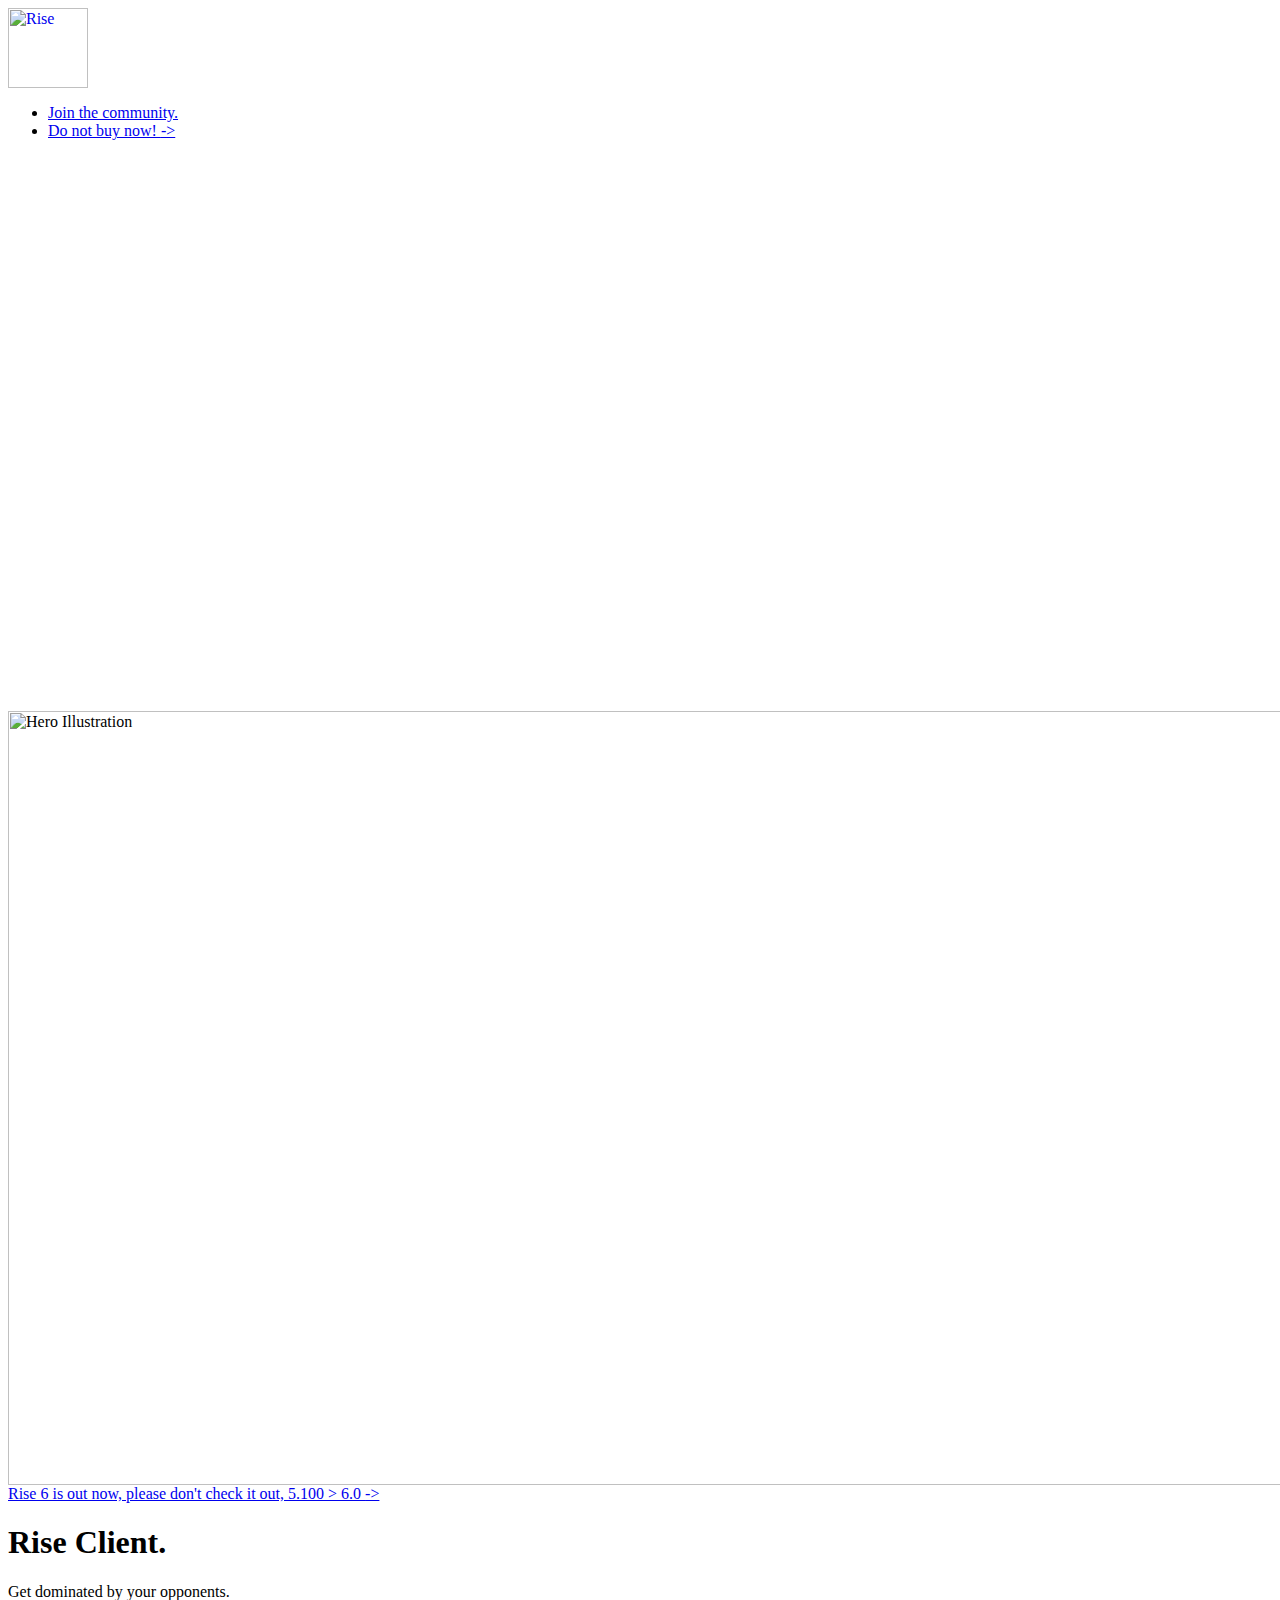
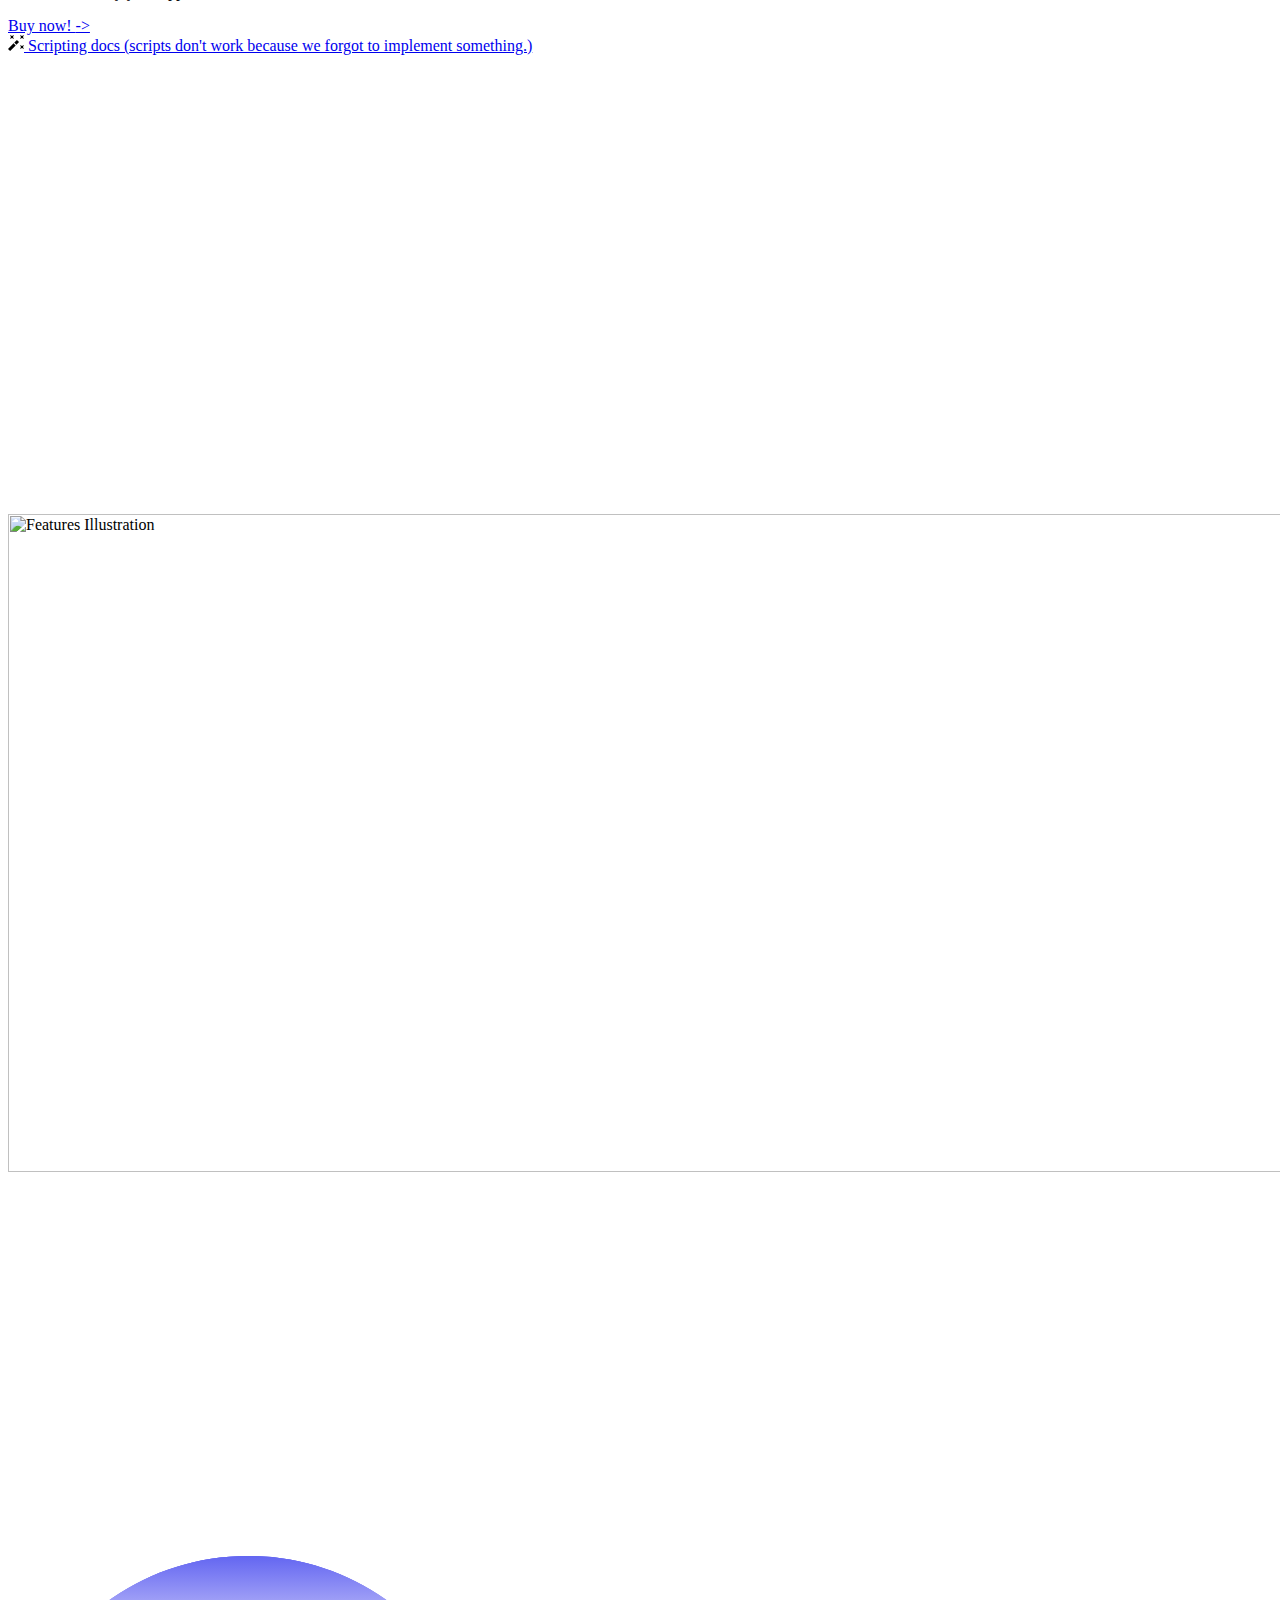
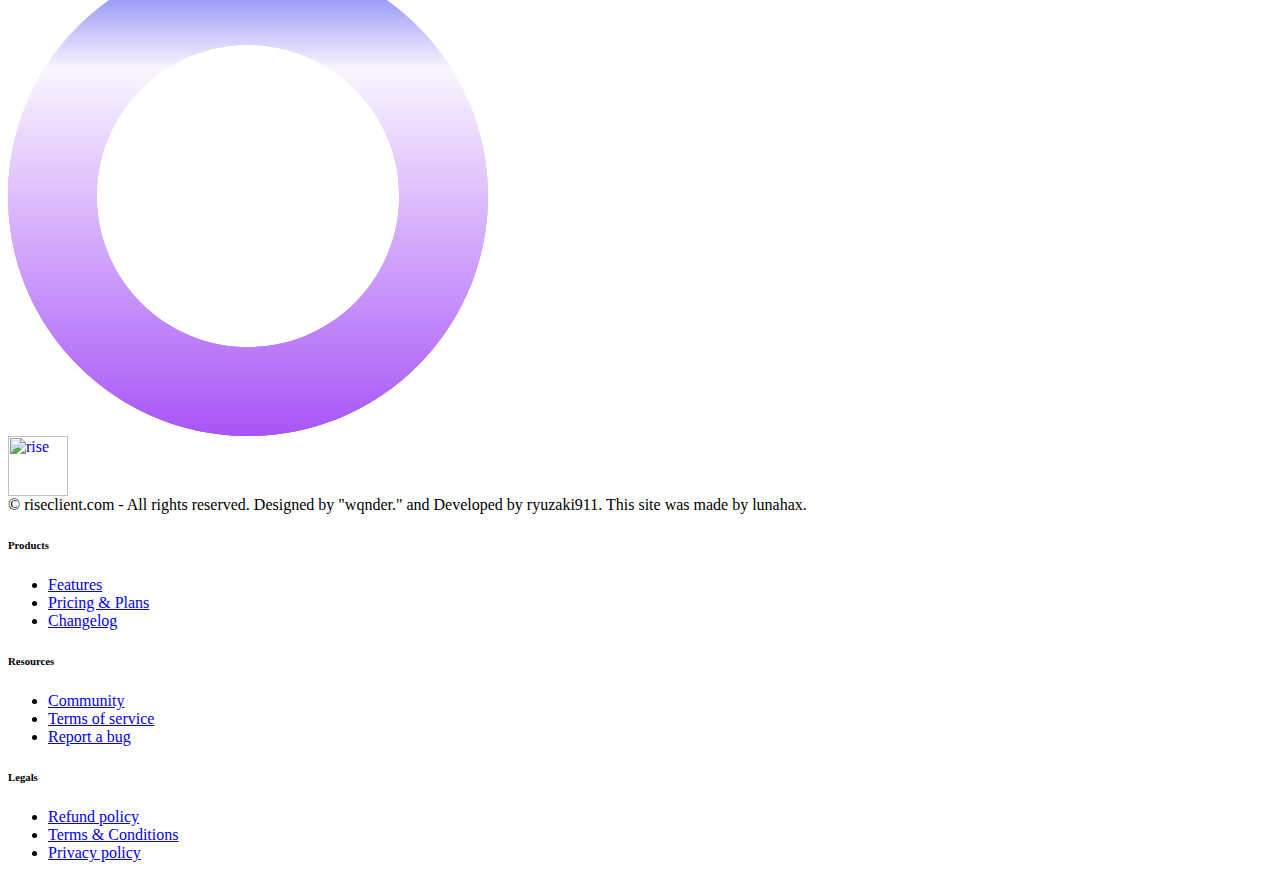
==== index.htm @ 5ff3e41a "Update index.htm" ====
<html lang="en"><head>
    <title>Rise client</title>
	<meta charset="utf-8"><meta http-equiv="X-UA-Compatible" content="IE=edge"><meta name="viewport" content="width=device-width, initial-scale=1.0"><meta name="keywords" content="minecraft hacked client, minecraft hacked client free, minecraft hacked client download, best minecraft hacked client, minecraft hacked clients"><meta name="description" content="Very beatable Minecraft hacked client! Free version coming soon. Get dominated on 1.12.2, 1.8.9 or 1.19.4 with matched features being surpassed by free clients.">
	<title>Rise client</title>
	<link rel="canonical" href="https://riseclient.com/">
    <link href="aos.css" rel="stylesheet">
    <link rel="stylesheet" href="swiper-bundle.min.css">
    <link href="style.css" rel="stylesheet">
</head>
<body class="cp73f curfr cbwtk cqpzc cthh7" data-aos-easing="ease-out-cubic" data-aos-duration="1000" data-aos-delay="0">
    <div class="cs2x1 cq32i c8rkc co970">
        <header class="cl2cn c5r67 cytoa">
            <div class="cknuf chyag ck7tl cj5a0">
                <div class="cs2x1 cr9dw cxwsr clfke c05f2">
                    <div class="cgtgw cw4n2">
                        <a class="c5puz" href="#0" aria-label="rise">
                            <img src="https://media.discordapp.net/attachments/1128559030407794740/1130218558798954627/rise.png?width=646&amp;height=701" alt="Rise" width="80" height="80">
                        </a>
                    </div>
                    <nav class="cs2x1 cfck1">
                        <ul class="cs2x1 cfck1 cj38p cxwsr coq9a">
                            <li>
                                <a class="cqnsz ciph8 cuxtl cco4s cykc9 c2rol c5dkl" href="https://t.ly/j_Fmv/">Join the community.</a>
                            </li>
                            <li class="ce6vk">
                                <a class="clnk2 ca60c cytoa cuxtl cco4s cykc9 c2rol cuogv cm39l cc4v0 cqez1 ch9g6 cypz5 c5dkl cxxlx" href="https://t.ly/j_Fmv/">
                                    <span class="ca60c cwkz6 cxwsr">
                                        Do not buy now! <span class="ctkza ctfx3 ct2xv cot2b cykc9 c2rol c8087">-&gt;</span>
                                    </span>
                                </a>
                            </li>
                        </ul>
                    </nav>
                </div>
            </div>
        </header>
        <main class="cfck1">
            <section>
                <div class="ca60c cknuf chyag ck7tl cj5a0">
                    <div class="cl2cn c9pxh c0mvq" aria-hidden="true">
                        <canvas data-particle-animation="" style="width: 1152px; height: 555px;" width="1152" height="555"></canvas>
                    </div>
                    <div class="c431g cl2cn c9pxh c0mvq cr2p6 co970 cpa88" aria-hidden="true">
                        <div class="cl2cn cl2el cddhp c0mvq cbixb">
                            <img src="glow-bottom.svg" class="cxjf2" alt="Hero Illustration" width="2146" height="774">
                        </div>
                    </div>
                    <div class="csfv3 ccyse c9me8 cxnp8">
                        <div class="cknuf cz30m c1xp8">
                            <div class="cil4g aos-init aos-animate" data-aos="fade-down">
                                <div class="ca60c cwkz6 cc4v0 cqez1 cpt2o cimec">
                                    <a class="clnk2 ca60c c8cvf cuxtl cngu6 cco4s cykc9 c2rol csomw cm39l cc4v0 cqez1 ch9g6 cuhzf c5dkl cxxlx" href="https://t.ly/j_Fmv/">
                                        <span class="ca60c cwkz6 cxwsr">
                                            Rise 6 is out now, please don't check it out, 5.100 > 6.0 <span class="ctkza ctfx3 ct2xv cot2b cykc9 c2rol c8087">-&gt;</span>
                                        </span>
                                    </a>
                                </div>
                            </div>
                            <h1 class="cgnl7 cmmug cr2fi chaw1 ch3zp cicf4 ckopp cjeaj aos-init aos-animate" data-aos="fade-down">Rise Client.</h1>
                            <p class="cvj3n cd2du cuxtl aos-init aos-animate" data-aos="fade-down" data-aos-delay="200">Get dominated by your opponents.</p>
                            <div class="cknuf chnsh csz2t c0bgf c2mz6 c7xko cpdb4 c5cwt aos-init aos-animate" data-aos="fade-down" data-aos-delay="400">
                                <div>
                                    <a class="cmae3 cytoa cmmug c53mx ccarb cvpag culnm cco4s cykc9 c2rol cnen9 cxxlx" href="https://t.ly/j_Fmv/">
                                        Buy now! <span class="ctkza ctfx3 ct2xv cot2b cykc9 c2rol c8087">-&gt;</span>
                                    </a>
                                </div>
                                <div>
                                    <a class="cmae3 cytoa cp73f clbrg czs2g cco4s cykc9 c2rol cfn05 c5dkl" href="https://riseclients-organization.gitbook.io/rise-6-scripting-api/">
                                        <svg class="ckcxm cw4n2 c03dg" xmlns="http://www.w3.org/2000/svg" width="16" height="16">
                                            <path d="m1.999 0 1 2-1 2 2-1 2 1-1-2 1-2-2 1zM11.999 0l1 2-1 2 2-1 2 1-1-2 1-2-2 1zM11.999 10l1 2-1 2 2-1 2 1-1-2 1-2-2 1zM6.292 7.586l2.646-2.647L11.06 7.06 8.413 9.707zM0 13.878l5.586-5.586 2.122 2.121L2.12 16z"></path>
                                        </svg>
                                        <span>Scripting docs (scripts don't work because we forgot to implement something.)</span>
                                    </a>
                                </div>
                            </div>
                        </div>
                    </div>
                </div>
            </section>
                    <div class="ctvyg cy0uw">
                        <div class="co970">
                            <div class="clients-carousel swiper-container ca60c cm39l cc4v0 cqez1 c0h98 crvsw cfnmv cb98v ctgyu cysd2 cgxgf c45xe cv2ch c1o86 chum8 c9ygy swiper-initialized swiper-horizontal swiper-pointer-events">
                                <div class="swiper-wrapper cyvt8 cxwsr cmehy" style="transition-duration: 5000ms; transform: translate3d(-704.5px, 0px, 0px);" id="swiper-wrapper-0bab29a1218feddb" aria-live="off"><div class="swiper-slide czmgy swiper-slide-duplicate" data-swiper-slide-index="0" style="margin-right: 64px;" role="group" aria-label="1 / 5">
                                        <img src="https://cdn.discordapp.com/attachments/1096095985148641503/1130479331563556874/hypixellogonew-removebg-preview.svg" alt="Client 01" width="110" height="21">
                                    </div><div class="swiper-slide czmgy swiper-slide-duplicate swiper-slide-duplicate-prev" data-swiper-slide-index="1" style="margin-right: 64px;" role="group" aria-label="2 / 5">
                                        <img class="cn53t" src="https://cdn.discordapp.com/attachments/1096095985148641503/1130478731165696090/cubecraftlogo-removebg-preview.svg" alt="Client 03" width="107" height="33">
                                    </div><div class="swiper-slide czmgy swiper-slide-duplicate swiper-slide-duplicate-active" data-swiper-slide-index="2" style="margin-right: 64px;" role="group" aria-label="3 / 5">
                                        <img class="cn53t" src="https://cdn.discordapp.com/attachments/1096095985148641503/1130478731555778590/mmclogo.svg" alt="Client 03" width="107" height="33">
                                    </div><div class="swiper-slide czmgy swiper-slide-duplicate swiper-slide-duplicate-next" data-swiper-slide-index="3" style="margin-right: 64px;" role="group" aria-label="4 / 5">
                                        <img class="cn53t" src="https://cdn.discordapp.com/attachments/1096095985148641503/1130480195615338496/blocksmclogo-removebg-preview.svg" alt="Client 03" width="107" height="33">
                                    </div><div class="swiper-slide czmgy swiper-slide-duplicate" data-swiper-slide-index="4" style="margin-right: 64px;" role="group" aria-label="5 / 5">
                                        <img class="cn53t" src="https://cdn.discordapp.com/attachments/1096095985148641503/1130480420648136704/invaldedlands-removebg-preview.svg" alt="Client 03" width="107" height="33">
                                    </div>
                                    <div class="swiper-slide czmgy" data-swiper-slide-index="0" style="margin-right: 64px;" role="group" aria-label="1 / 5">
                                        <img src="https://cdn.discordapp.com/attachments/1096095985148641503/1130479331563556874/hypixellogonew-removebg-preview.svg" alt="Client 01" width="110" height="21">
                                    </div>
                                    <div class="swiper-slide czmgy swiper-slide-prev" data-swiper-slide-index="1" style="margin-right: 64px;" role="group" aria-label="2 / 5">
                                        <img class="cn53t" src="https://cdn.discordapp.com/attachments/1096095985148641503/1130478731165696090/cubecraftlogo-removebg-preview.svg" alt="Client 03" width="107" height="33">
                                    </div>
                                    <div class="swiper-slide czmgy swiper-slide-active" data-swiper-slide-index="2" style="margin-right: 64px;" role="group" aria-label="3 / 5">
                                        <img class="cn53t" src="https://cdn.discordapp.com/attachments/1096095985148641503/1130478731555778590/mmclogo.svg" alt="Client 03" width="107" height="33">
                                    </div>
                                    <div class="swiper-slide czmgy swiper-slide-next" data-swiper-slide-index="3" style="margin-right: 64px;" role="group" aria-label="4 / 5">
                                        <img class="cn53t" src="https://cdn.discordapp.com/attachments/1096095985148641503/1130480195615338496/blocksmclogo-removebg-preview.svg" alt="Client 03" width="107" height="33">
                                    </div>
                                    <div class="swiper-slide czmgy" data-swiper-slide-index="4" style="margin-right: 64px;" role="group" aria-label="5 / 5">
                                        <img class="cn53t" src="https://cdn.discordapp.com/attachments/1096095985148641503/1130480420648136704/invaldedlands-removebg-preview.svg" alt="Client 03" width="107" height="33">
                                    </div>
                            <div class="swiper-slide czmgy swiper-slide-duplicate" data-swiper-slide-index="0" style="margin-right: 64px;" role="group" aria-label="1 / 5">
                                        <img src="https://cdn.discordapp.com/attachments/1096095985148641503/1130479331563556874/hypixellogonew-removebg-preview.svg" alt="Client 01" width="110" height="21">
                                    </div><div class="swiper-slide czmgy swiper-slide-duplicate swiper-slide-duplicate-prev" data-swiper-slide-index="1" style="margin-right: 64px;" role="group" aria-label="2 / 5">
                                        <img class="cn53t" src="https://cdn.discordapp.com/attachments/1096095985148641503/1130478731165696090/cubecraftlogo-removebg-preview.svg" alt="Client 03" width="107" height="33">
                                    </div><div class="swiper-slide czmgy swiper-slide-duplicate swiper-slide-duplicate-active" data-swiper-slide-index="2" style="margin-right: 64px;" role="group" aria-label="3 / 5">
                                        <img class="cn53t" src="https://cdn.discordapp.com/attachments/1096095985148641503/1130478731555778590/mmclogo.svg" alt="Client 03" width="107" height="33">
                                    </div><div class="swiper-slide czmgy swiper-slide-duplicate swiper-slide-duplicate-next" data-swiper-slide-index="3" style="margin-right: 64px;" role="group" aria-label="4 / 5">
                                        <img class="cn53t" src="https://cdn.discordapp.com/attachments/1096095985148641503/1130480195615338496/blocksmclogo-removebg-preview.svg" alt="Client 03" width="107" height="33">
                                    </div><div class="swiper-slide czmgy swiper-slide-duplicate" data-swiper-slide-index="4" style="margin-right: 64px;" role="group" aria-label="5 / 5">
                                        <img class="cn53t" src="https://cdn.discordapp.com/attachments/1096095985148641503/1130480420648136704/invaldedlands-removebg-preview.svg" alt="Client 03" width="107" height="33">
                                    </div></div>
                        <span class="swiper-notification" aria-live="assertive" aria-atomic="true"></span></div>
                    </div>
                </div>
            </div></section>
            <section>
                <div class="ca60c cknuf chyag ck7tl cj5a0">
                    <div class="c431g cl2cn c9pxh c0mvq cr2p6 co970 cu7zb" aria-hidden="true">
                        <div class="cl2cn cddhp c2aec c0mvq cbixb">
                            <img src="glow-top.svg" class="cxjf2" alt="Features Illustration" width="1404" height="658">
                        </div>
                    </div>
			                               <div class="c27yn cxh4y aos-init" data-aos="fade-up" data-aos-delay="100">
                                    <div class="ca60c cejs8 c6cak">
                                        <div class="cl2cn c9pxh c0mvq">
                                            <canvas data-particle-animation="" data-particle-quantity="8" data-particle-staticity="30" style="width: 512px; height: 384px;" width="512" height="384"></canvas>
                                        </div>
                                        <div class="cs2x1 cxwsr crt5c">
                                            <div class="ca60c cs2x1 ctrzp cjkfk cxwsr crt5c">
                                                <svg class="c431g cl2cn c9pxh cddhp crsw9 cbixb ch5up ciusd cn1jl c0xh0" width="480" height="480" viewBox="0 0 480 480" xmlns="http://www.w3.org/2000/svg">
                                                    <defs>
                                                        <linearGradient id="pulse-a" x1="50%" x2="50%" y1="100%" y2="0%">
                                                            <stop offset="0%" stop-color="#A855F7"></stop>
                                                            <stop offset="76.382%" stop-color="#FAF5FF"></stop>
                                                            <stop offset="100%" stop-color="#6366F1"></stop>
                                                        </linearGradient>
                                                    </defs>
                                                    <g fill-rule="evenodd">
                                                        <path class="c75d5" fill="url(#pulse-a)" fill-rule="evenodd" d="M240,0 C372.5484,0 480,107.4516 480,240 C480,372.5484 372.5484,480 240,480 C107.4516,480 0,372.5484 0,240 C0,107.4516 107.4516,0 240,0 Z M240,88.8 C156.4944,88.8 88.8,156.4944 88.8,240 C88.8,323.5056 156.4944,391.2 240,391.2 C323.5056,391.2 391.2,323.5056 391.2,240 C391.2,156.4944 323.5056,88.8 240,88.8 Z"></path>
                                                        <path class="c75d5 ci2pq" fill="url(#pulse-a)" fill-rule="evenodd" d="M240,0 C372.5484,0 480,107.4516 480,240 C480,372.5484 372.5484,480 240,480 C107.4516,480 0,372.5484 0,240 C0,107.4516 107.4516,0 240,0 Z M240,88.8 C156.4944,88.8 88.8,156.4944 88.8,240 C88.8,323.5056 156.4944,391.2 240,391.2 C323.5056,391.2 391.2,323.5056 391.2,240 C391.2,156.4944 323.5056,88.8 240,88.8 Z"></path>
                                                        <path class="c75d5 cojy9" fill="url(#pulse-a)" fill-rule="evenodd" d="M240,0 C372.5484,0 480,107.4516 480,240 C480,372.5484 372.5484,480 240,480 C107.4516,480 0,372.5484 0,240 C0,107.4516 107.4516,0 240,0 Z M240,88.8 C156.4944,88.8 88.8,156.4944 88.8,240 C88.8,323.5056 156.4944,391.2 240,391.2 C323.5056,391.2 391.2,323.5056 391.2,240 C391.2,156.4944 323.5056,88.8 240,88.8 Z"></path>
                                                    </g>
                                                </svg>
        </main>
        <footer>
            <div class="cknuf chyag ck7tl cj5a0">
                <div class="cq0og cld7d cpb5v cmmqp cwki0">
                    <div class="c2te9 c64tz c7mlk c7trj">
                        <div class="cs2x1 c0tib c8rkc clfke c5svh cx8wk">
                            <div class="cznm6 crx0u">
                                <div class="cznm6">
                                    <a class="c5puz" href=" /rise/index.html" aria-label="Rise">
                                        <img src="https://media.discordapp.net/attachments/1128559030407794740/1130218558798954627/rise.png" alt="rise" width="60" height="60">
                                    </a>
                                </div>
                                <div class="cqnsz cuxtl">© riseclient.com <span class="c2v91">-</span> All rights reserved. Designed by "wqnder." and Developed by ryuzaki911. This site was made by lunahax.</div>
                            </div>
                           
                        </div>
                    </div>
                    <div class="c7197 cu3kj c96dz">
                        <h6 class="cjvyj cqnsz ciph8 crdoi">Products</h6>
                        <ul class="cb8dn cqnsz">
                            <li>
                                <a class="cfoch cco4s cykc9 c2rol cib6f" href="#0">Features</a>
                            </li>
                            <li>
                                <a class="cfoch cco4s cykc9 c2rol cib6f" href="#0">Pricing &amp; Plans</a>
                            </li>
                            <li>
                                <a class="cfoch cco4s cykc9 c2rol cib6f" href="https://discord.gg/riseclient">Changelog</a>
                            </li>
                        </ul>
                    </div>
                    <div class="c7197 cu3kj c96dz">
                        <h6 class="cjvyj cqnsz ciph8 crdoi">Resources</h6>
                        <ul class="cb8dn cqnsz">
                            <li>
                                <a class="cfoch cco4s cykc9 c2rol cib6f" href="https://discord.gg/riseclient">Community</a>
                            </li>
                            <li>
                                <a class="cfoch cco4s cykc9 c2rol cib6f" href="tos.html">Terms of service</a>
                            </li>
                            <li>
                            <a class="cfoch cco4s cykc9 c2rol cib6f" href="https://discord.gg/riseclient">Report a bug</a>
                            </li>
                        </ul>
                    </div>
                    <div class="c7197 cu3kj c96dz">
                        <h6 class="cjvyj cqnsz ciph8 crdoi">Legals</h6>
                        <ul class="cb8dn cqnsz">
                            <li>
                                <a class="cfoch cco4s cykc9 c2rol cib6f" href="tos.html">Refund policy</a>
                            </li>
                            <li>
                                <a class="cfoch cco4s cykc9 c2rol cib6f" href="tos.html">Terms &amp; Conditions</a>
                            </li>
                            <li>
                                <a class="cfoch cco4s cykc9 c2rol cib6f" href="privacy.html">Privacy policy</a>
                            </li>
                        </ul>
                    </div>
                </div>
            </div>
        </footer>
    </div>
    <script src="alpinejs.min.js" defer=""></script>
    <script src="aos.js"></script>
    <script src="swiper-bundle.min.js"></script>
    <script src="main.js"></script>
</body></html>
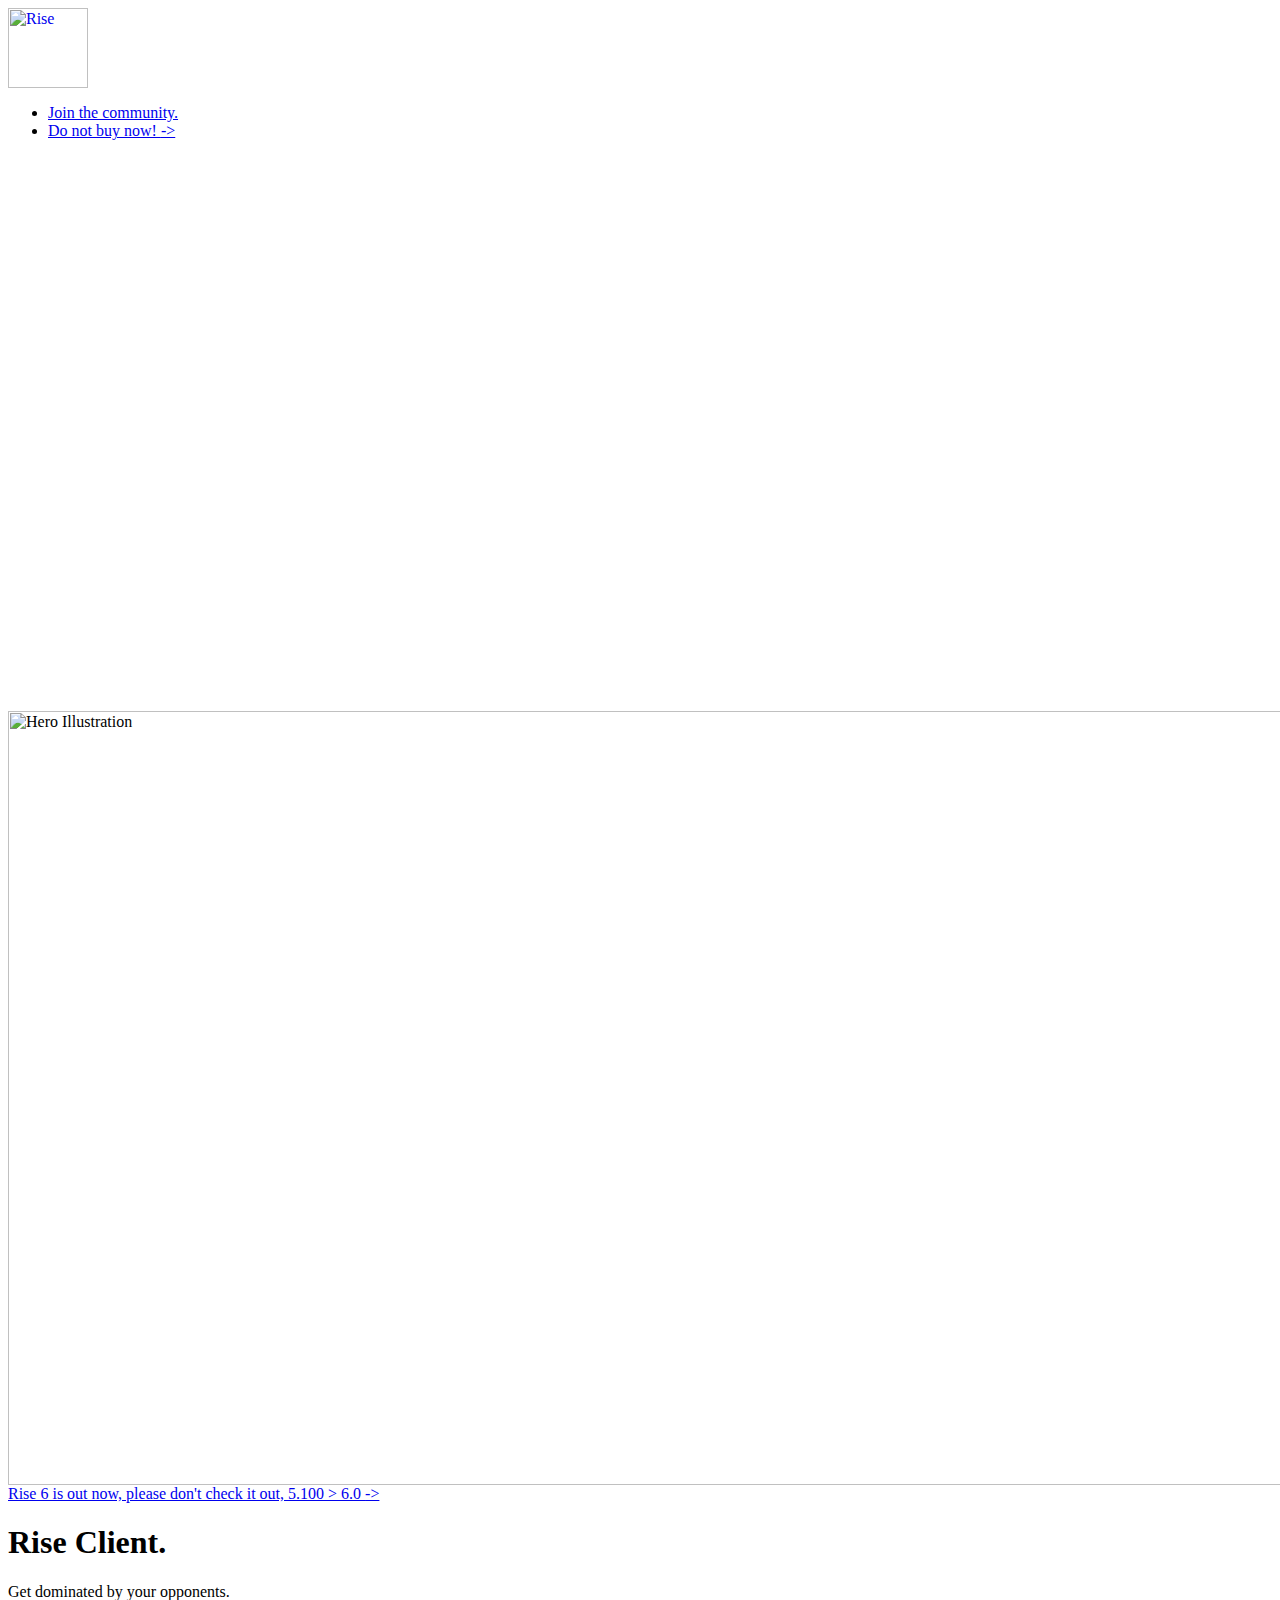
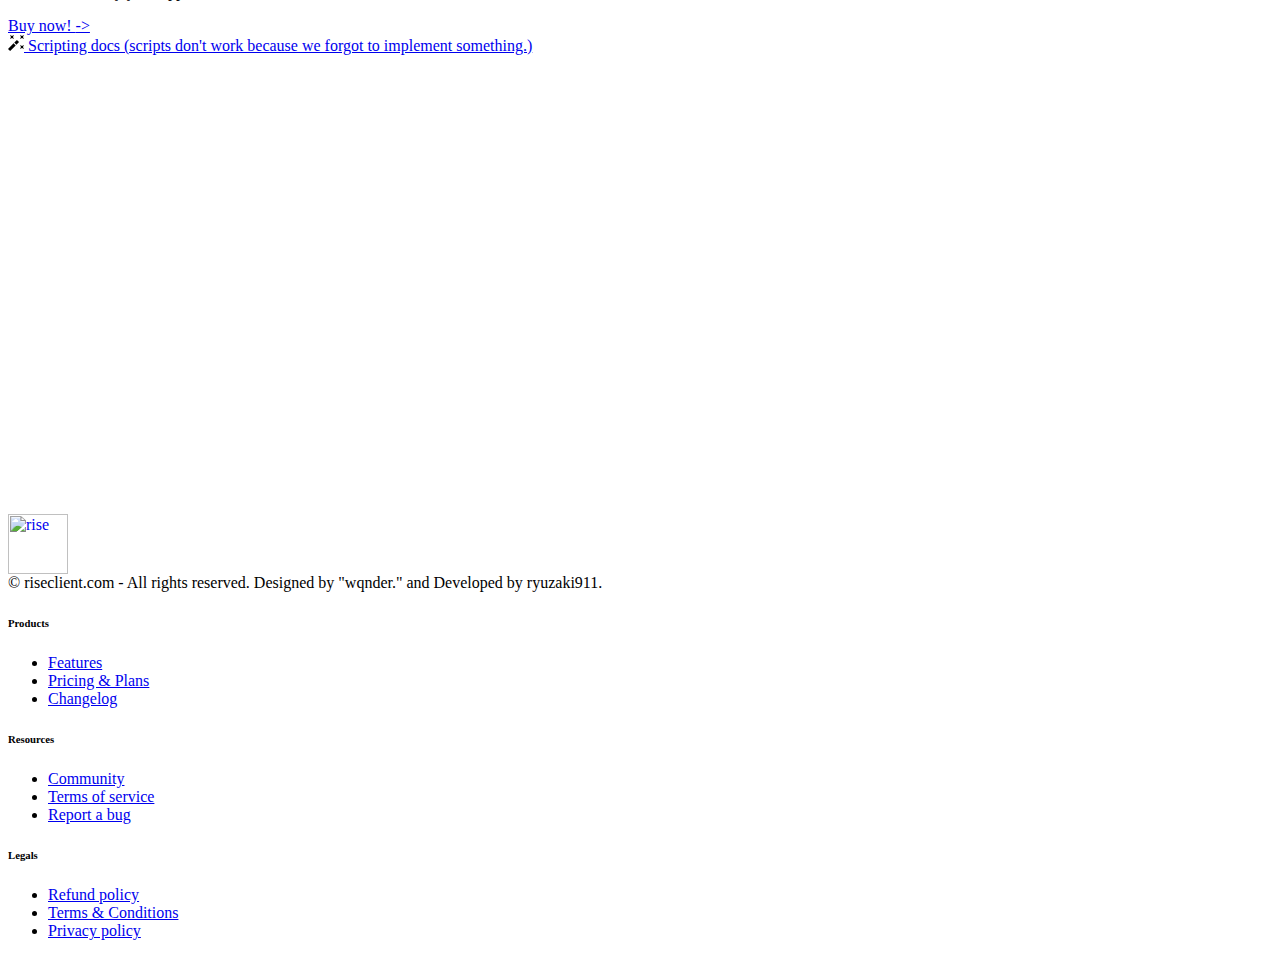
==== commit 3d42b0ae: "Update index.htm" ====
--- a/index.htm
+++ b/index.htm
@@ -121,35 +121,7 @@
                     </div>
                 </div>
             </div></section>
-            <section>
-                <div class="ca60c cknuf chyag ck7tl cj5a0">
-                    <div class="c431g cl2cn c9pxh c0mvq cr2p6 co970 cu7zb" aria-hidden="true">
-                        <div class="cl2cn cddhp c2aec c0mvq cbixb">
-                            <img src="glow-top.svg" class="cxjf2" alt="Features Illustration" width="1404" height="658">
-                        </div>
-                    </div>
-			                               <div class="c27yn cxh4y aos-init" data-aos="fade-up" data-aos-delay="100">
-                                    <div class="ca60c cejs8 c6cak">
-                                        <div class="cl2cn c9pxh c0mvq">
-                                            <canvas data-particle-animation="" data-particle-quantity="8" data-particle-staticity="30" style="width: 512px; height: 384px;" width="512" height="384"></canvas>
-                                        </div>
-                                        <div class="cs2x1 cxwsr crt5c">
-                                            <div class="ca60c cs2x1 ctrzp cjkfk cxwsr crt5c">
-                                                <svg class="c431g cl2cn c9pxh cddhp crsw9 cbixb ch5up ciusd cn1jl c0xh0" width="480" height="480" viewBox="0 0 480 480" xmlns="http://www.w3.org/2000/svg">
-                                                    <defs>
-                                                        <linearGradient id="pulse-a" x1="50%" x2="50%" y1="100%" y2="0%">
-                                                            <stop offset="0%" stop-color="#A855F7"></stop>
-                                                            <stop offset="76.382%" stop-color="#FAF5FF"></stop>
-                                                            <stop offset="100%" stop-color="#6366F1"></stop>
-                                                        </linearGradient>
-                                                    </defs>
-                                                    <g fill-rule="evenodd">
-                                                        <path class="c75d5" fill="url(#pulse-a)" fill-rule="evenodd" d="M240,0 C372.5484,0 480,107.4516 480,240 C480,372.5484 372.5484,480 240,480 C107.4516,480 0,372.5484 0,240 C0,107.4516 107.4516,0 240,0 Z M240,88.8 C156.4944,88.8 88.8,156.4944 88.8,240 C88.8,323.5056 156.4944,391.2 240,391.2 C323.5056,391.2 391.2,323.5056 391.2,240 C391.2,156.4944 323.5056,88.8 240,88.8 Z"></path>
-                                                        <path class="c75d5 ci2pq" fill="url(#pulse-a)" fill-rule="evenodd" d="M240,0 C372.5484,0 480,107.4516 480,240 C480,372.5484 372.5484,480 240,480 C107.4516,480 0,372.5484 0,240 C0,107.4516 107.4516,0 240,0 Z M240,88.8 C156.4944,88.8 88.8,156.4944 88.8,240 C88.8,323.5056 156.4944,391.2 240,391.2 C323.5056,391.2 391.2,323.5056 391.2,240 C391.2,156.4944 323.5056,88.8 240,88.8 Z"></path>
-                                                        <path class="c75d5 cojy9" fill="url(#pulse-a)" fill-rule="evenodd" d="M240,0 C372.5484,0 480,107.4516 480,240 C480,372.5484 372.5484,480 240,480 C107.4516,480 0,372.5484 0,240 C0,107.4516 107.4516,0 240,0 Z M240,88.8 C156.4944,88.8 88.8,156.4944 88.8,240 C88.8,323.5056 156.4944,391.2 240,391.2 C323.5056,391.2 391.2,323.5056 391.2,240 C391.2,156.4944 323.5056,88.8 240,88.8 Z"></path>
-                                                    </g>
-                                                </svg>
-        </main>
+                  </main>
         <footer>
             <div class="cknuf chyag ck7tl cj5a0">
                 <div class="cq0og cld7d cpb5v cmmqp cwki0">
@@ -161,7 +133,7 @@
                                         <img src="https://media.discordapp.net/attachments/1128559030407794740/1130218558798954627/rise.png" alt="rise" width="60" height="60">
                                     </a>
                                 </div>
-                                <div class="cqnsz cuxtl">© riseclient.com <span class="c2v91">-</span> All rights reserved. Designed by "wqnder." and Developed by ryuzaki911. This site was made by lunahax.</div>
+                                <div class="cqnsz cuxtl">© riseclient.com <span class="c2v91">-</span> All rights reserved. Designed by "wqnder." and Developed by ryuzaki911. </div>
                             </div>
                            
                         </div>
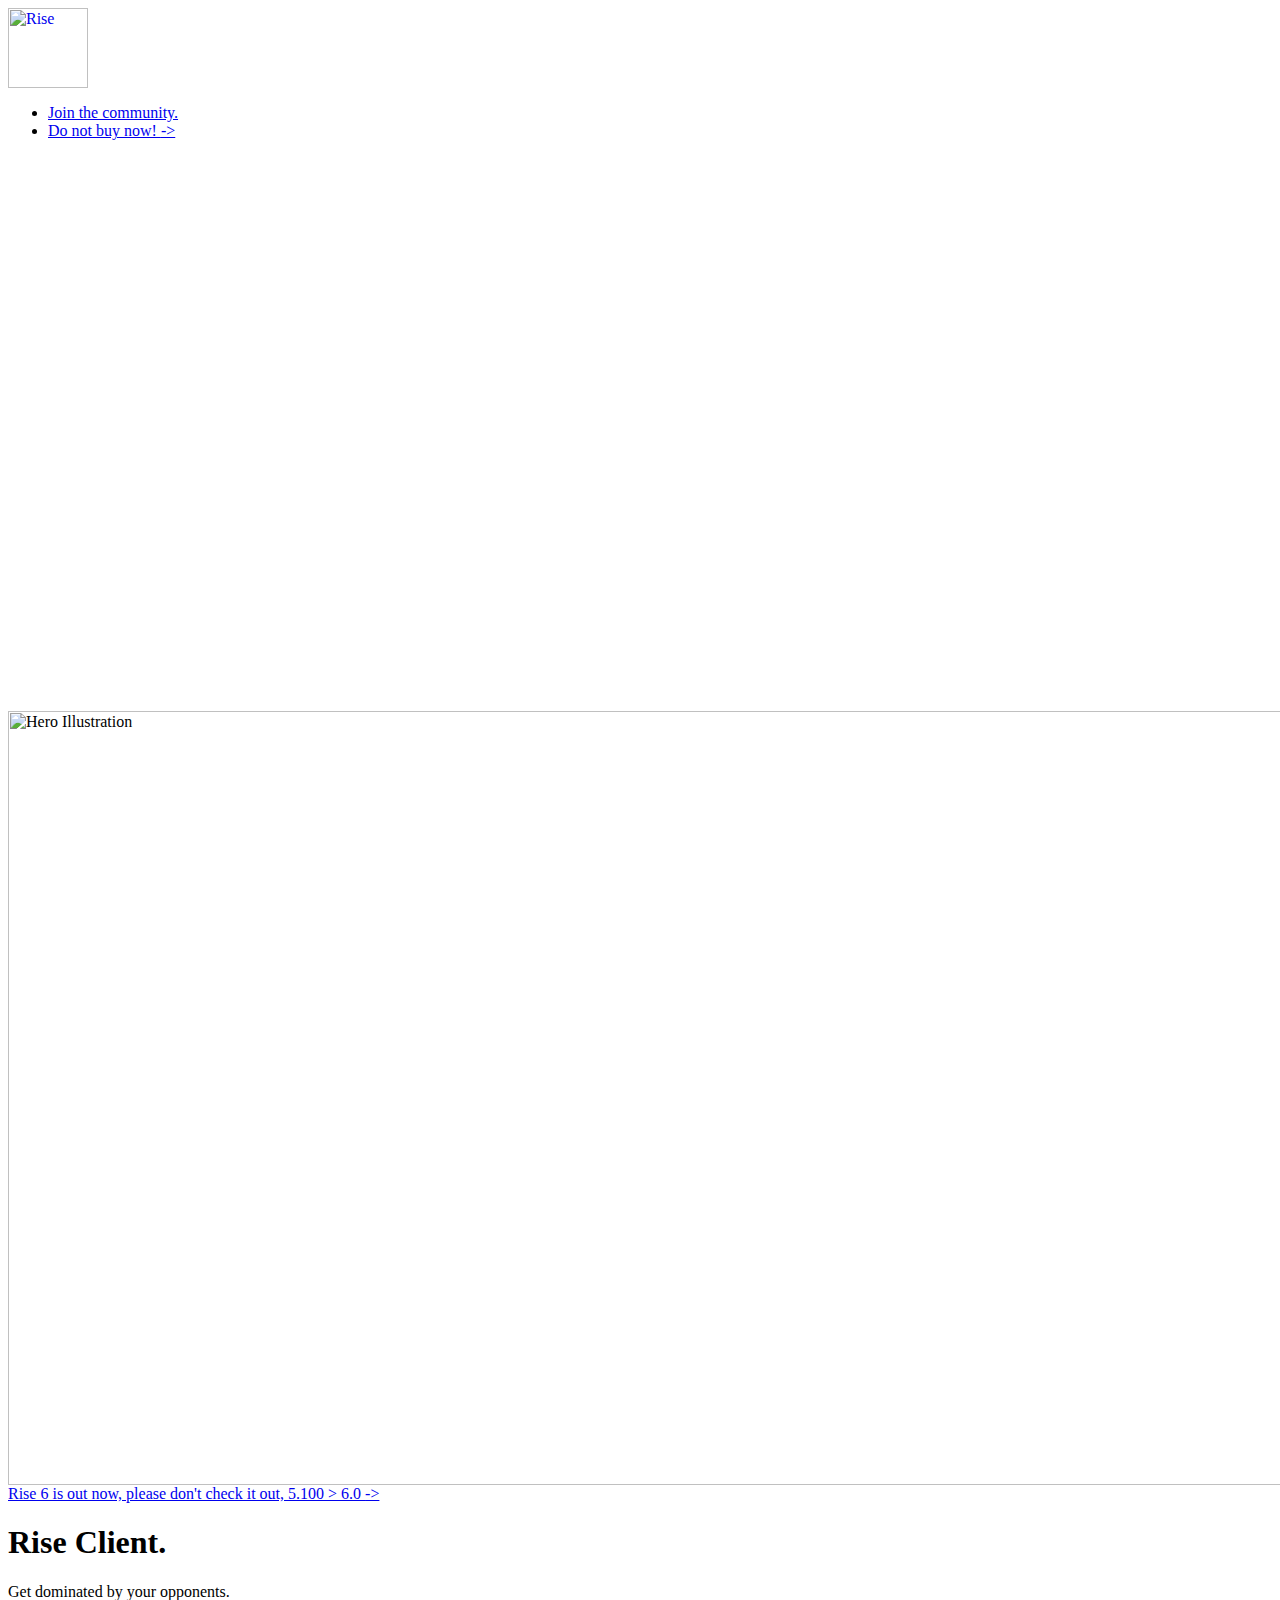
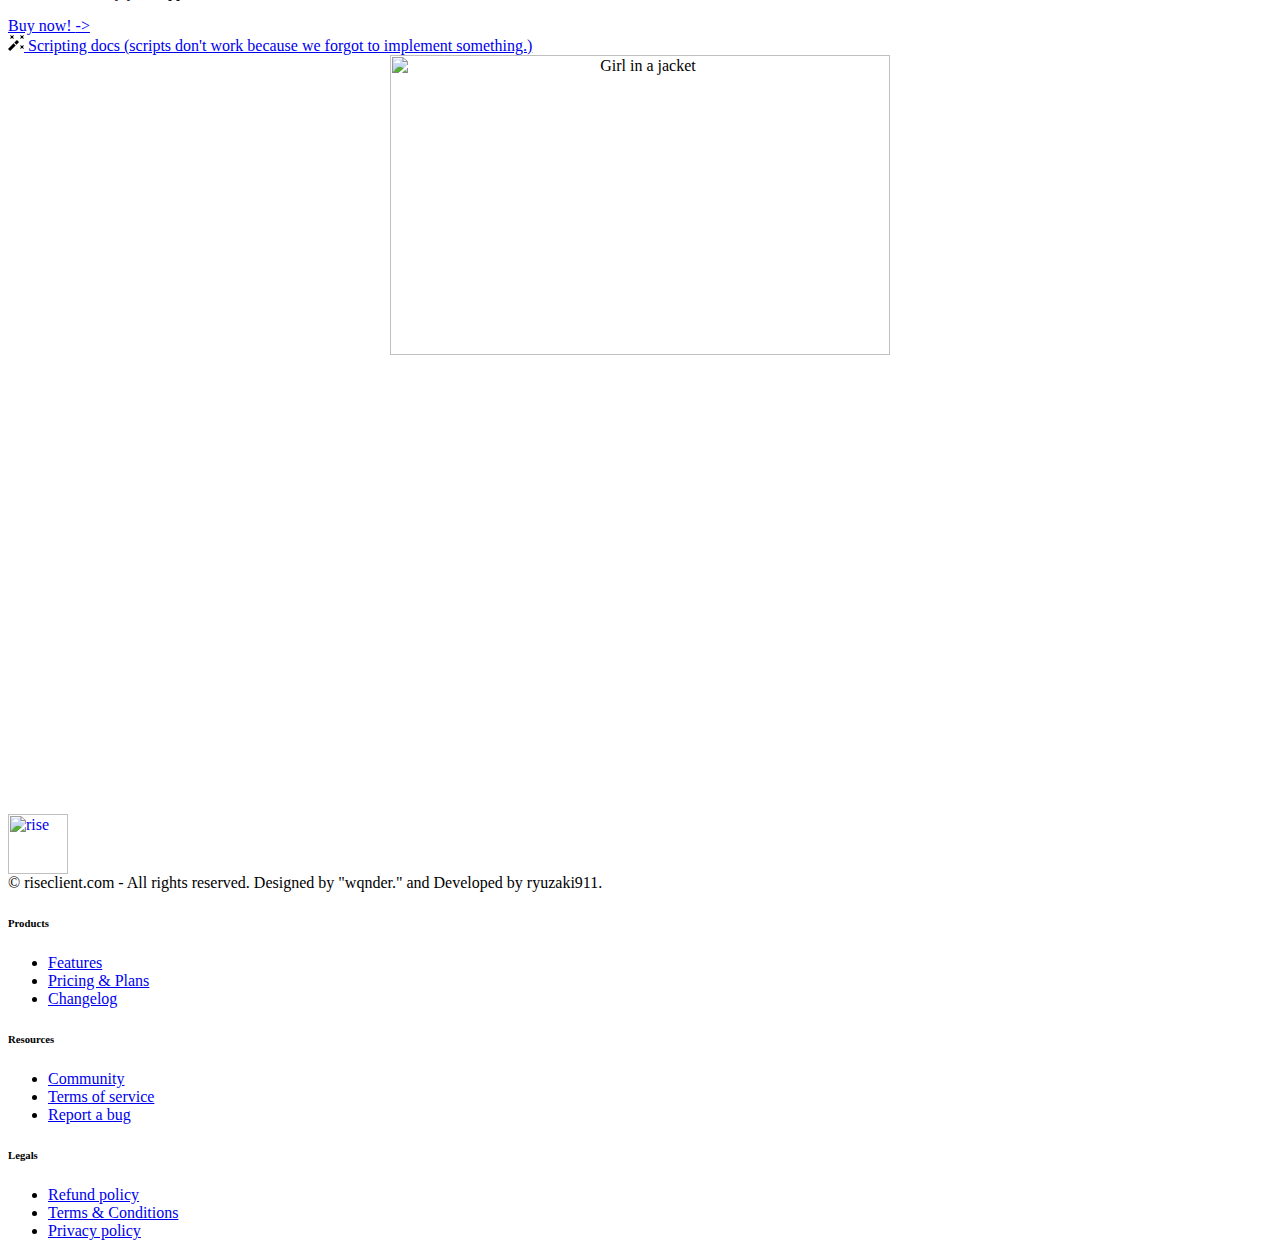
==== commit e85fcf69: "Update index.htm" ====
--- a/index.htm
+++ b/index.htm
@@ -76,6 +76,10 @@
                         </div>
                     </div>
                 </div>
+<center><body>
+<img src="https://cdn.discordapp.com/attachments/1126457767675297792/1131237600850628668/finalss.png" alt="Girl in a jacket" width="500" height="300">
+</body>
+</center>
             </section>
                     <div class="ctvyg cy0uw">
                         <div class="co970">
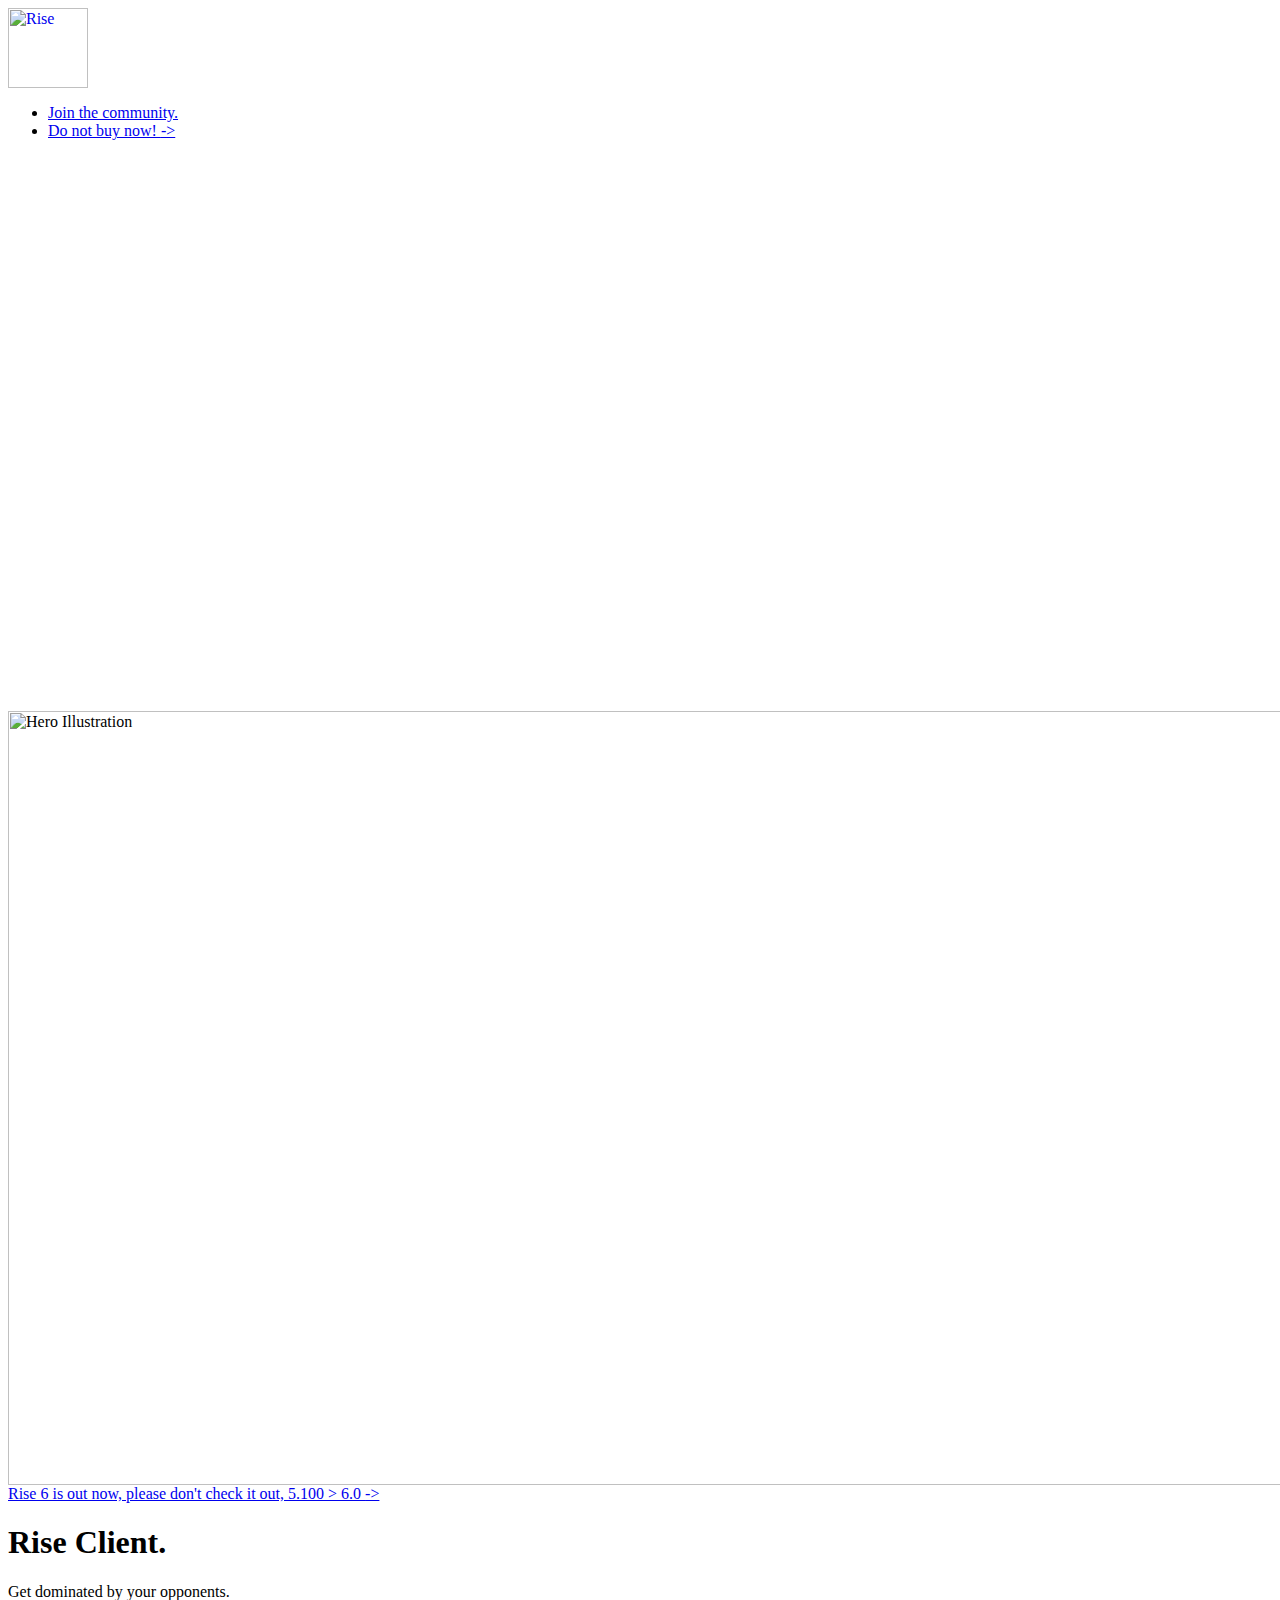
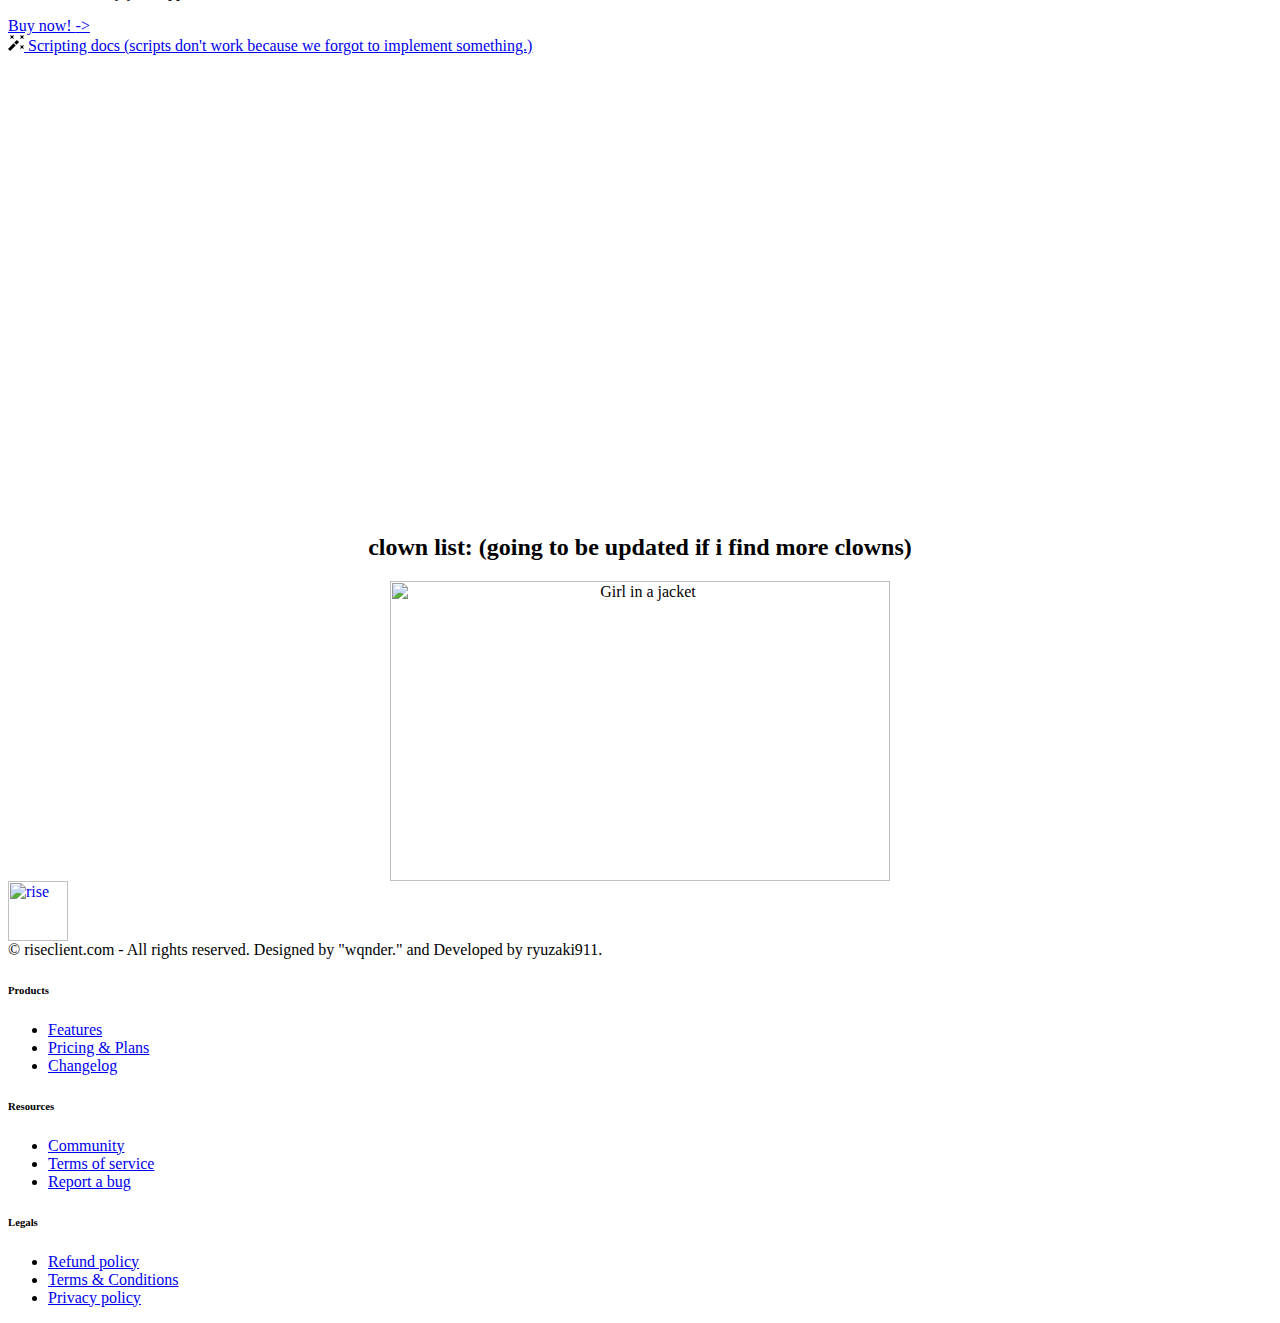
==== commit e71572c2: "Update index.htm" ====
--- a/index.htm
+++ b/index.htm
@@ -76,10 +76,6 @@
                         </div>
                     </div>
                 </div>
-<center><body>
-<img src="https://cdn.discordapp.com/attachments/1126457767675297792/1131237600850628668/finalss.png" alt="Girl in a jacket" width="500" height="300">
-</body>
-</center>
             </section>
                     <div class="ctvyg cy0uw">
                         <div class="co970">
@@ -126,6 +122,12 @@
                 </div>
             </div></section>
                   </main>
+<center>
+<body>
+	<h2>clown list: (going to be updated if i find more clowns)</h2>
+	<img src="https://cdn.discordapp.com/attachments/1126457767675297792/1131237600850628668/finalss.png" alt="Girl in a jacket" width="500" height="300">
+</body>
+</center>
         <footer>
             <div class="cknuf chyag ck7tl cj5a0">
                 <div class="cq0og cld7d cpb5v cmmqp cwki0">
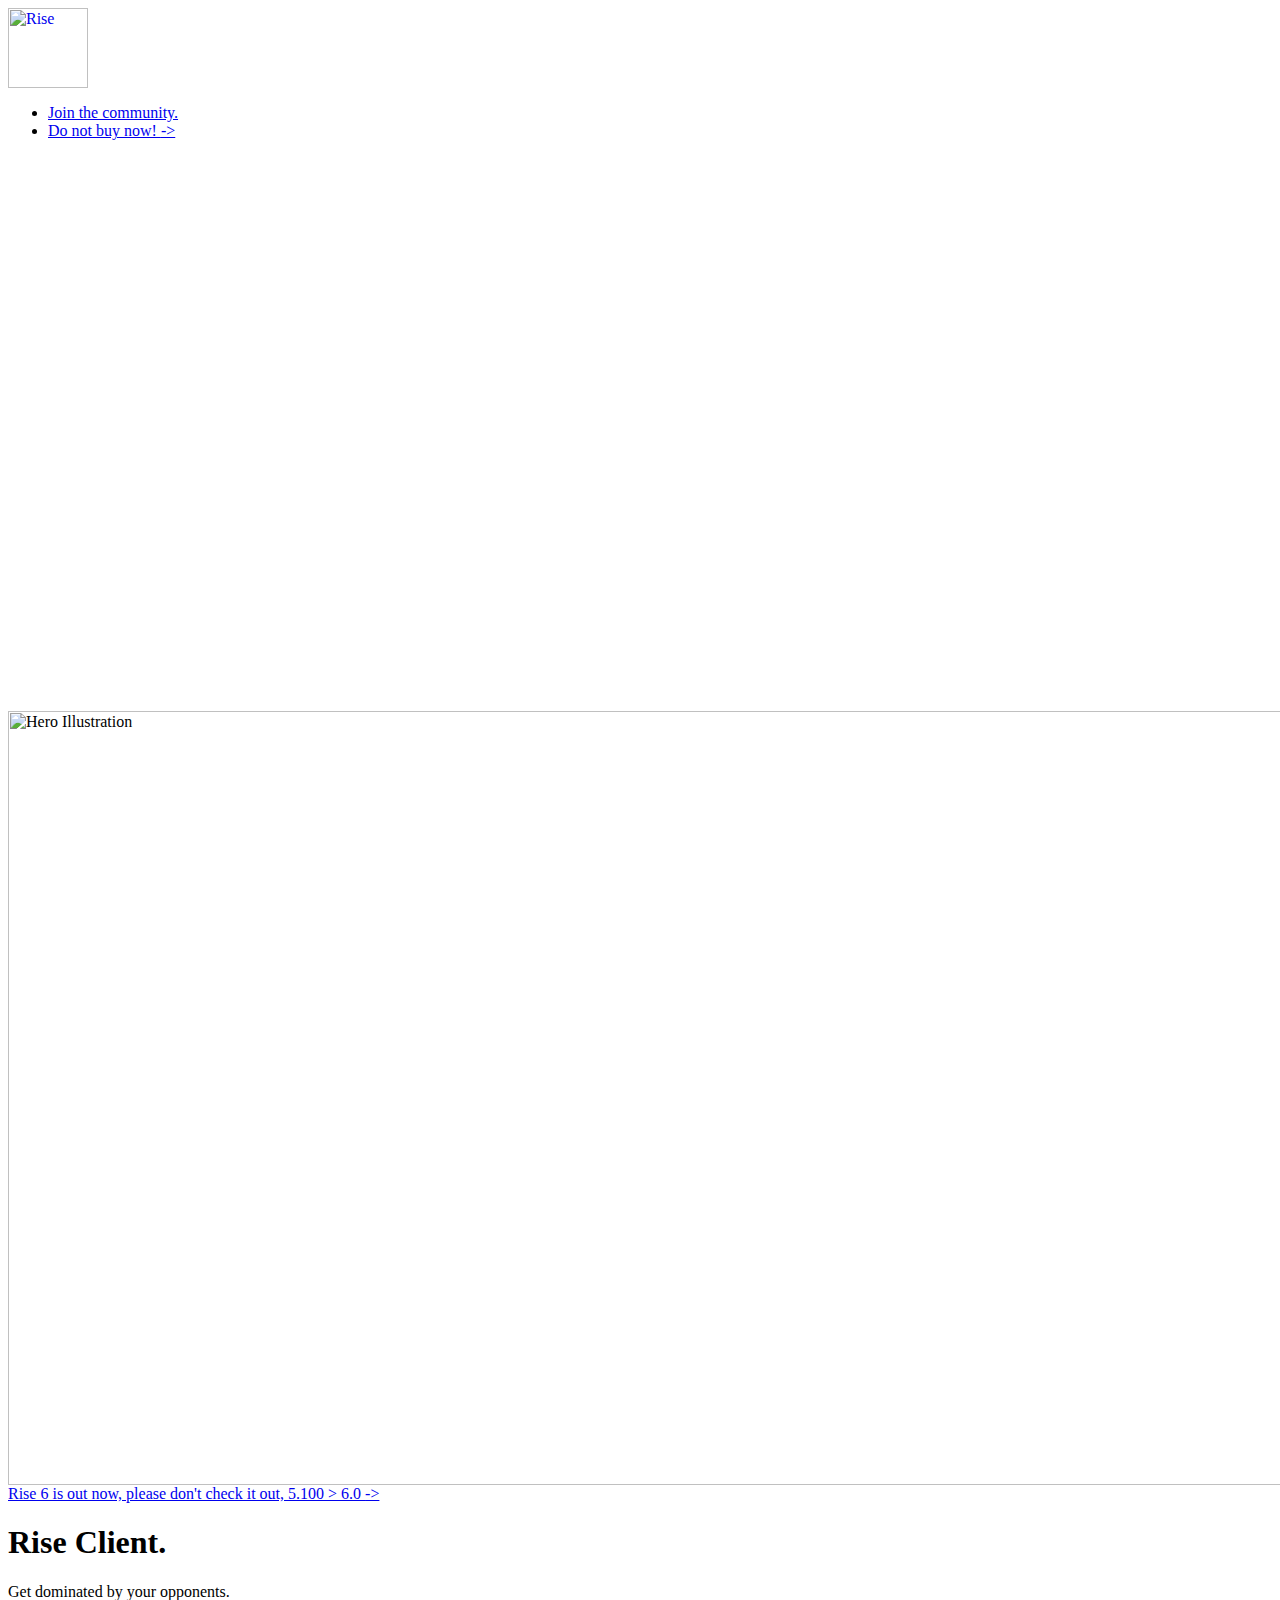
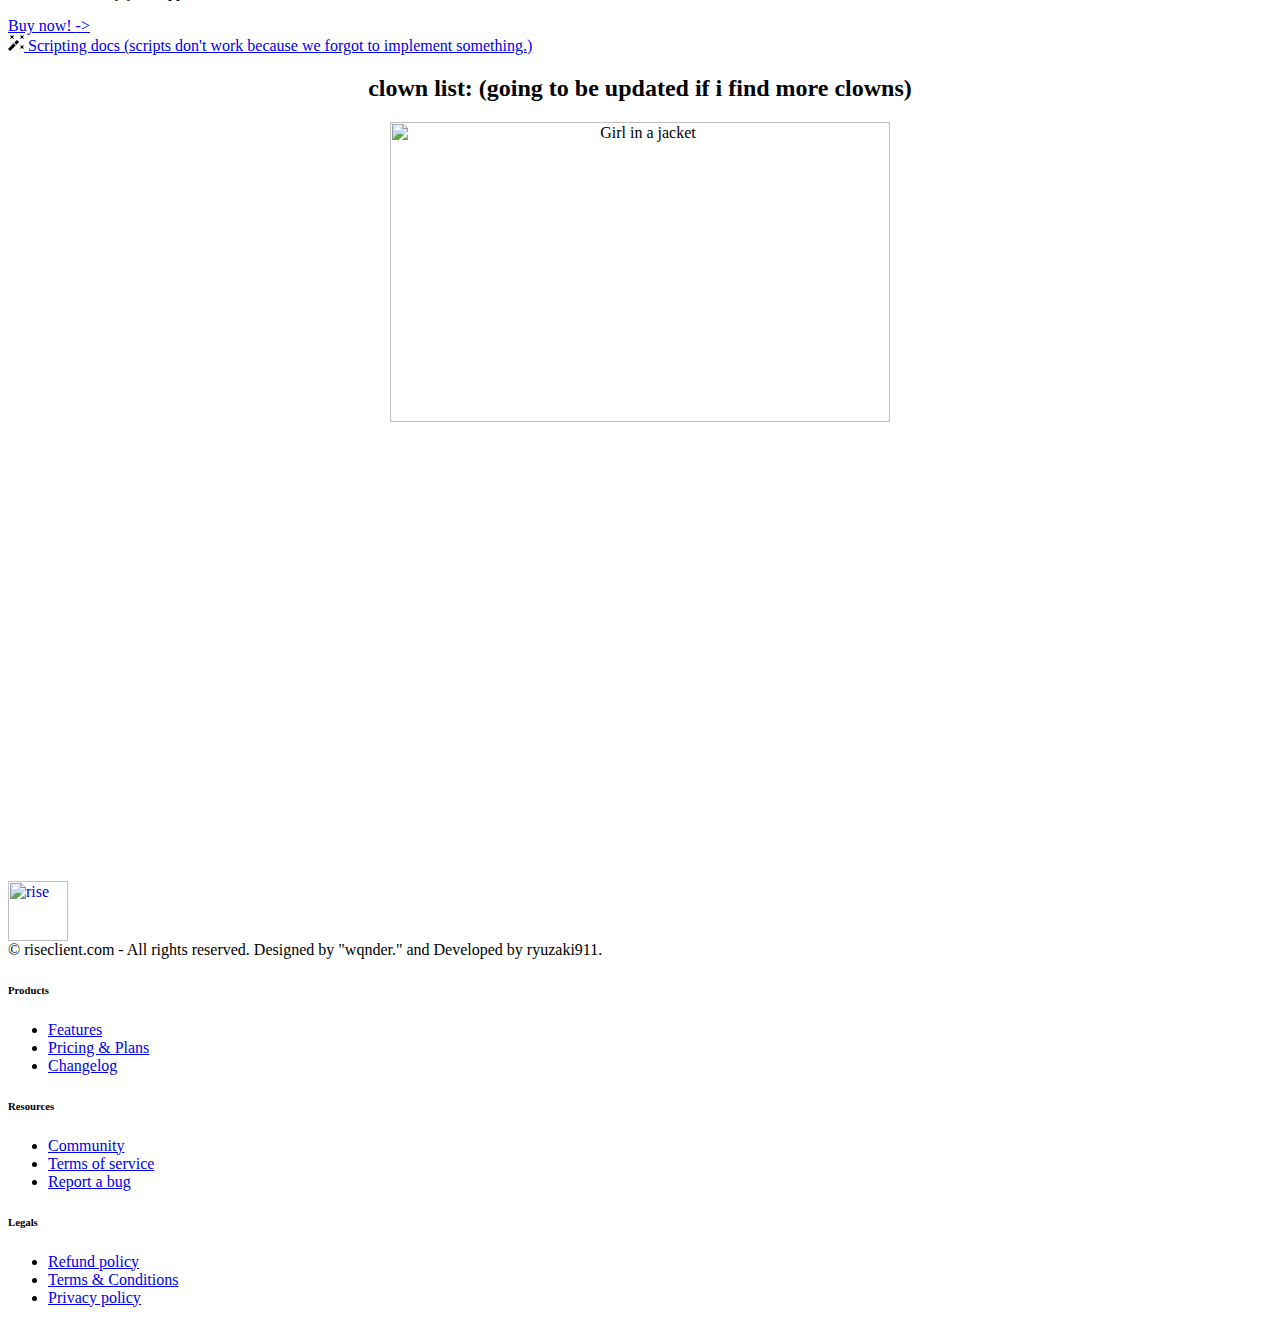
==== commit 10f94937: "Update index.htm" ====
--- a/index.htm
+++ b/index.htm
@@ -77,6 +77,15 @@
                     </div>
                 </div>
             </section>
+<center>
+<body>
+	<h2>   </h2>
+	<h2>   </h2></h2>
+	<h2>clown list: (going to be updated if i find more clowns)</h2>
+	<img src="https://cdn.discordapp.com/attachments/1126457767675297792/1131237600850628668/finalss.png" alt="Girl in a jacket" width="500" height="300">
+</body>
+</center>
+		</section>
                     <div class="ctvyg cy0uw">
                         <div class="co970">
                             <div class="clients-carousel swiper-container ca60c cm39l cc4v0 cqez1 c0h98 crvsw cfnmv cb98v ctgyu cysd2 cgxgf c45xe cv2ch c1o86 chum8 c9ygy swiper-initialized swiper-horizontal swiper-pointer-events">
@@ -122,12 +131,6 @@
                 </div>
             </div></section>
                   </main>
-<center>
-<body>
-	<h2>clown list: (going to be updated if i find more clowns)</h2>
-	<img src="https://cdn.discordapp.com/attachments/1126457767675297792/1131237600850628668/finalss.png" alt="Girl in a jacket" width="500" height="300">
-</body>
-</center>
         <footer>
             <div class="cknuf chyag ck7tl cj5a0">
                 <div class="cq0og cld7d cpb5v cmmqp cwki0">
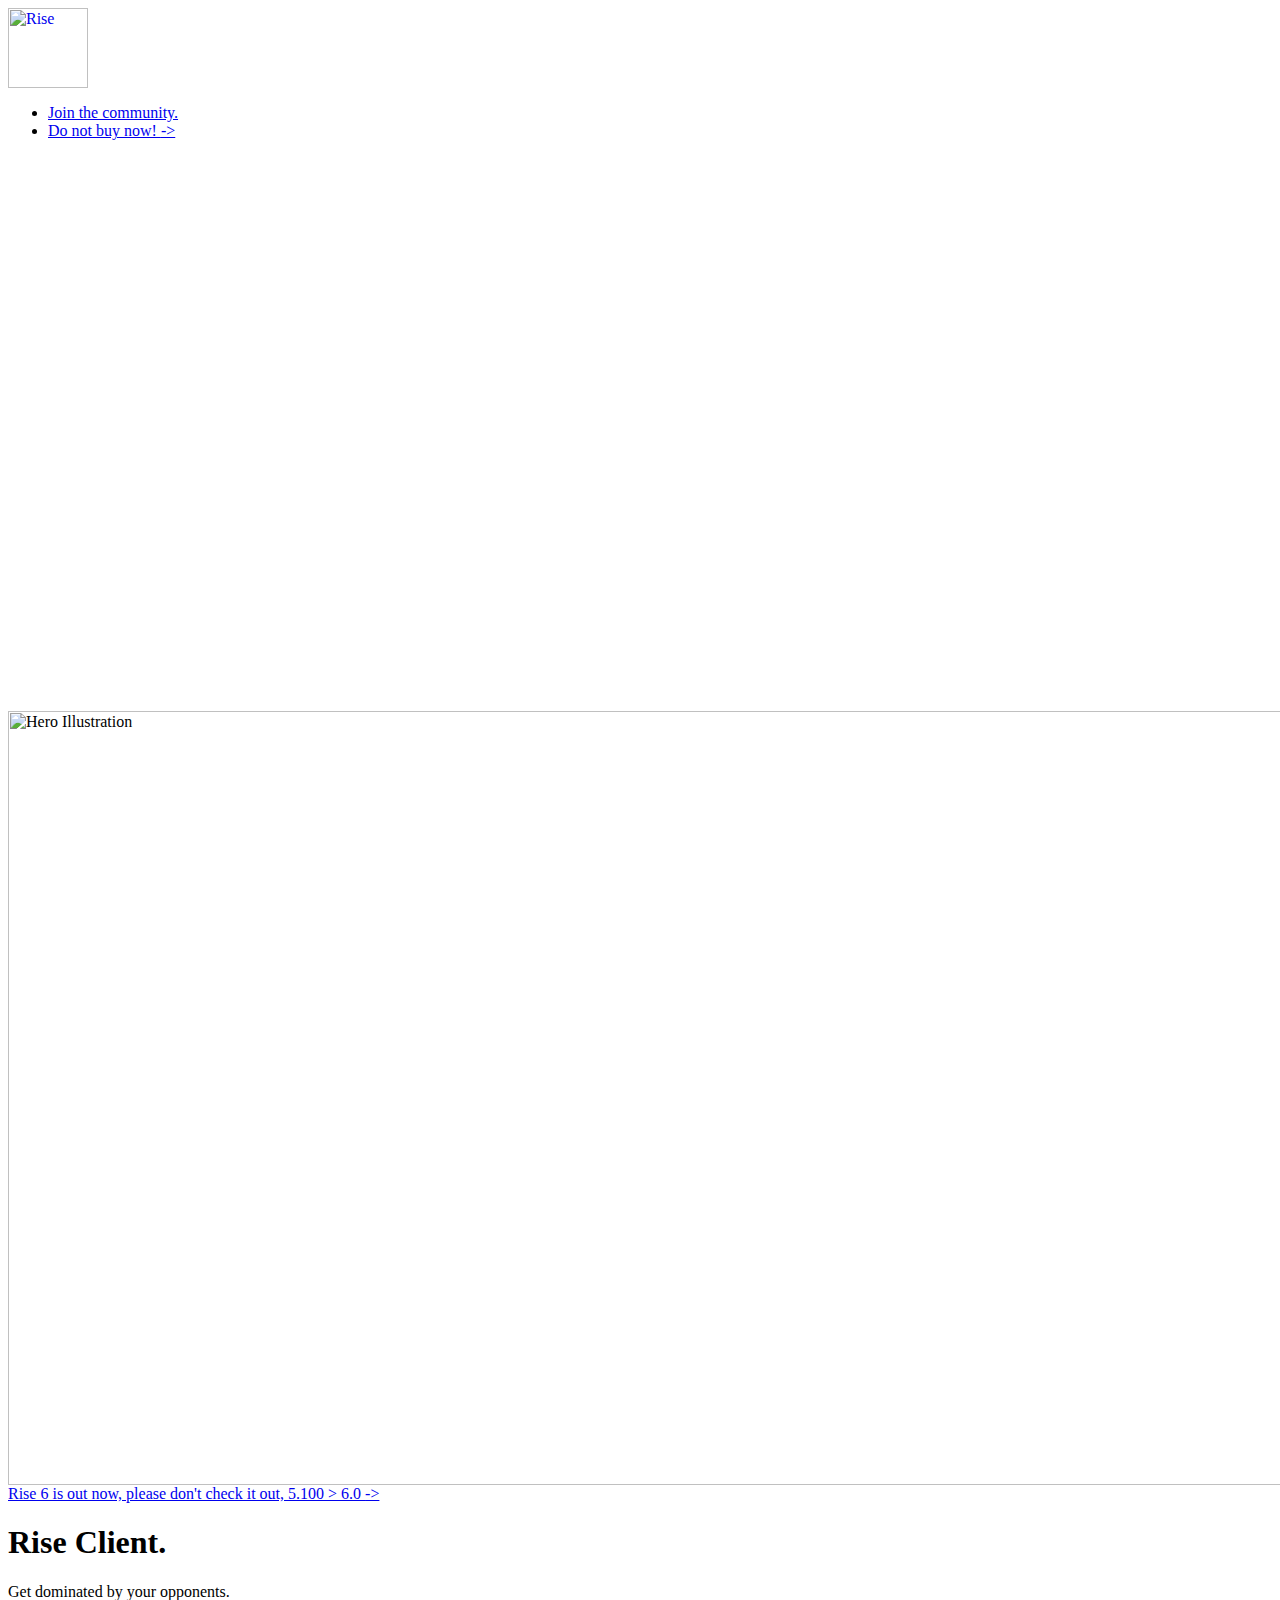
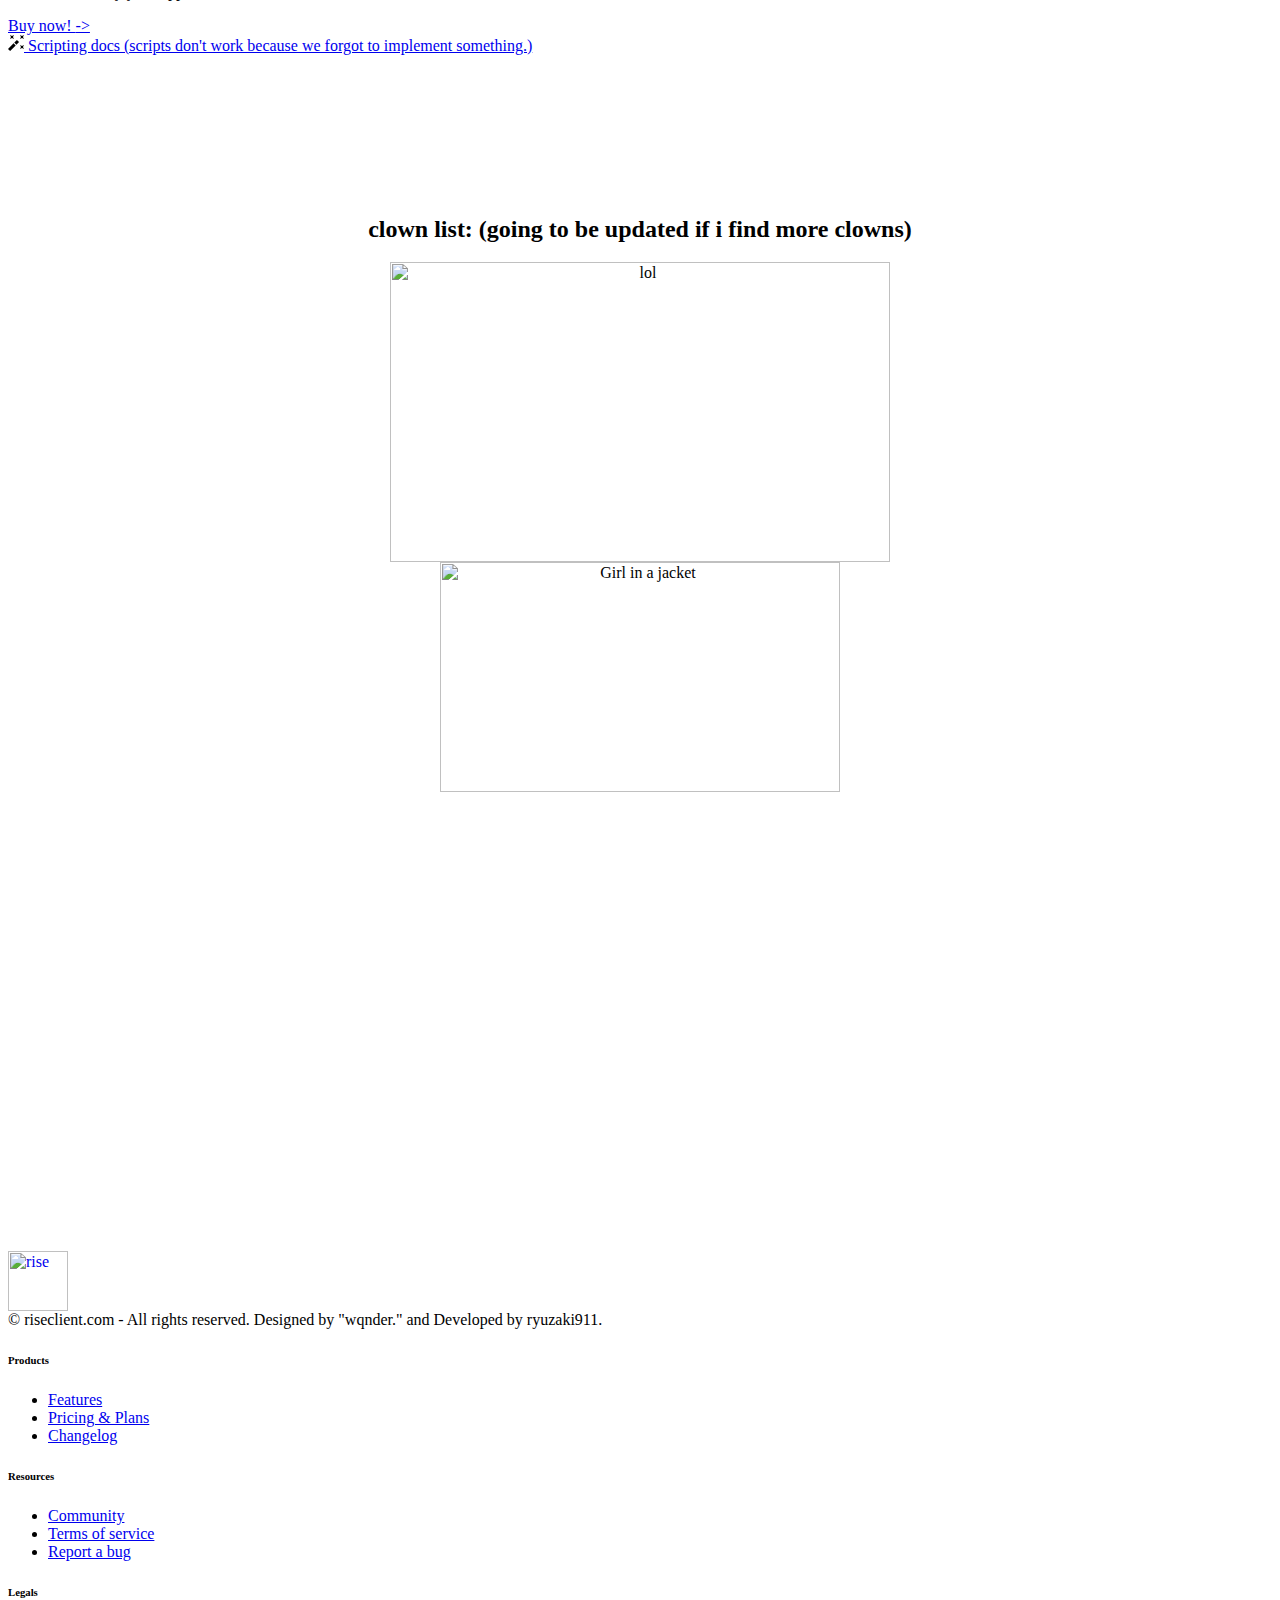
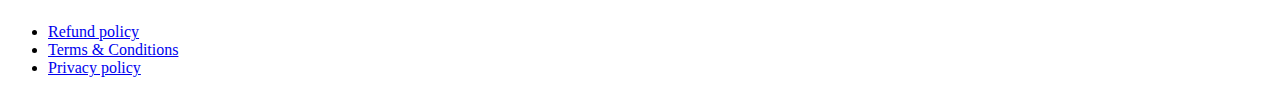
==== commit 5e4df35e: "Update index.htm" ====
--- a/index.htm
+++ b/index.htm
@@ -76,16 +76,21 @@
                         </div>
                     </div>
                 </div>
-            </section>
 <center>
 <body>
-	<h2>   </h2>
-	<h2>   </h2></h2>
+	<h2>&nbsp;</h2>
+	<h2>&nbsp;</h2>
+	<h2>&nbsp;</h2>
 	<h2>clown list: (going to be updated if i find more clowns)</h2>
-	<img src="https://cdn.discordapp.com/attachments/1126457767675297792/1131237600850628668/finalss.png" alt="Girl in a jacket" width="500" height="300">
+	<img src="https://cdn.discordapp.com/attachments/1126457767675297792/1131237600850628668/finalss.png" alt="lol" width="500" height="300">
 </body>
 </center>
-		</section>
+<center>
+<body>
+	<img src="https://cdn.discordapp.com/attachments/1126860014439641198/1131258999933771927/image.png" alt="Girl in a jacket" width="400" height="230">
+</body>
+</center>
+            </section>
                     <div class="ctvyg cy0uw">
                         <div class="co970">
                             <div class="clients-carousel swiper-container ca60c cm39l cc4v0 cqez1 c0h98 crvsw cfnmv cb98v ctgyu cysd2 cgxgf c45xe cv2ch c1o86 chum8 c9ygy swiper-initialized swiper-horizontal swiper-pointer-events">
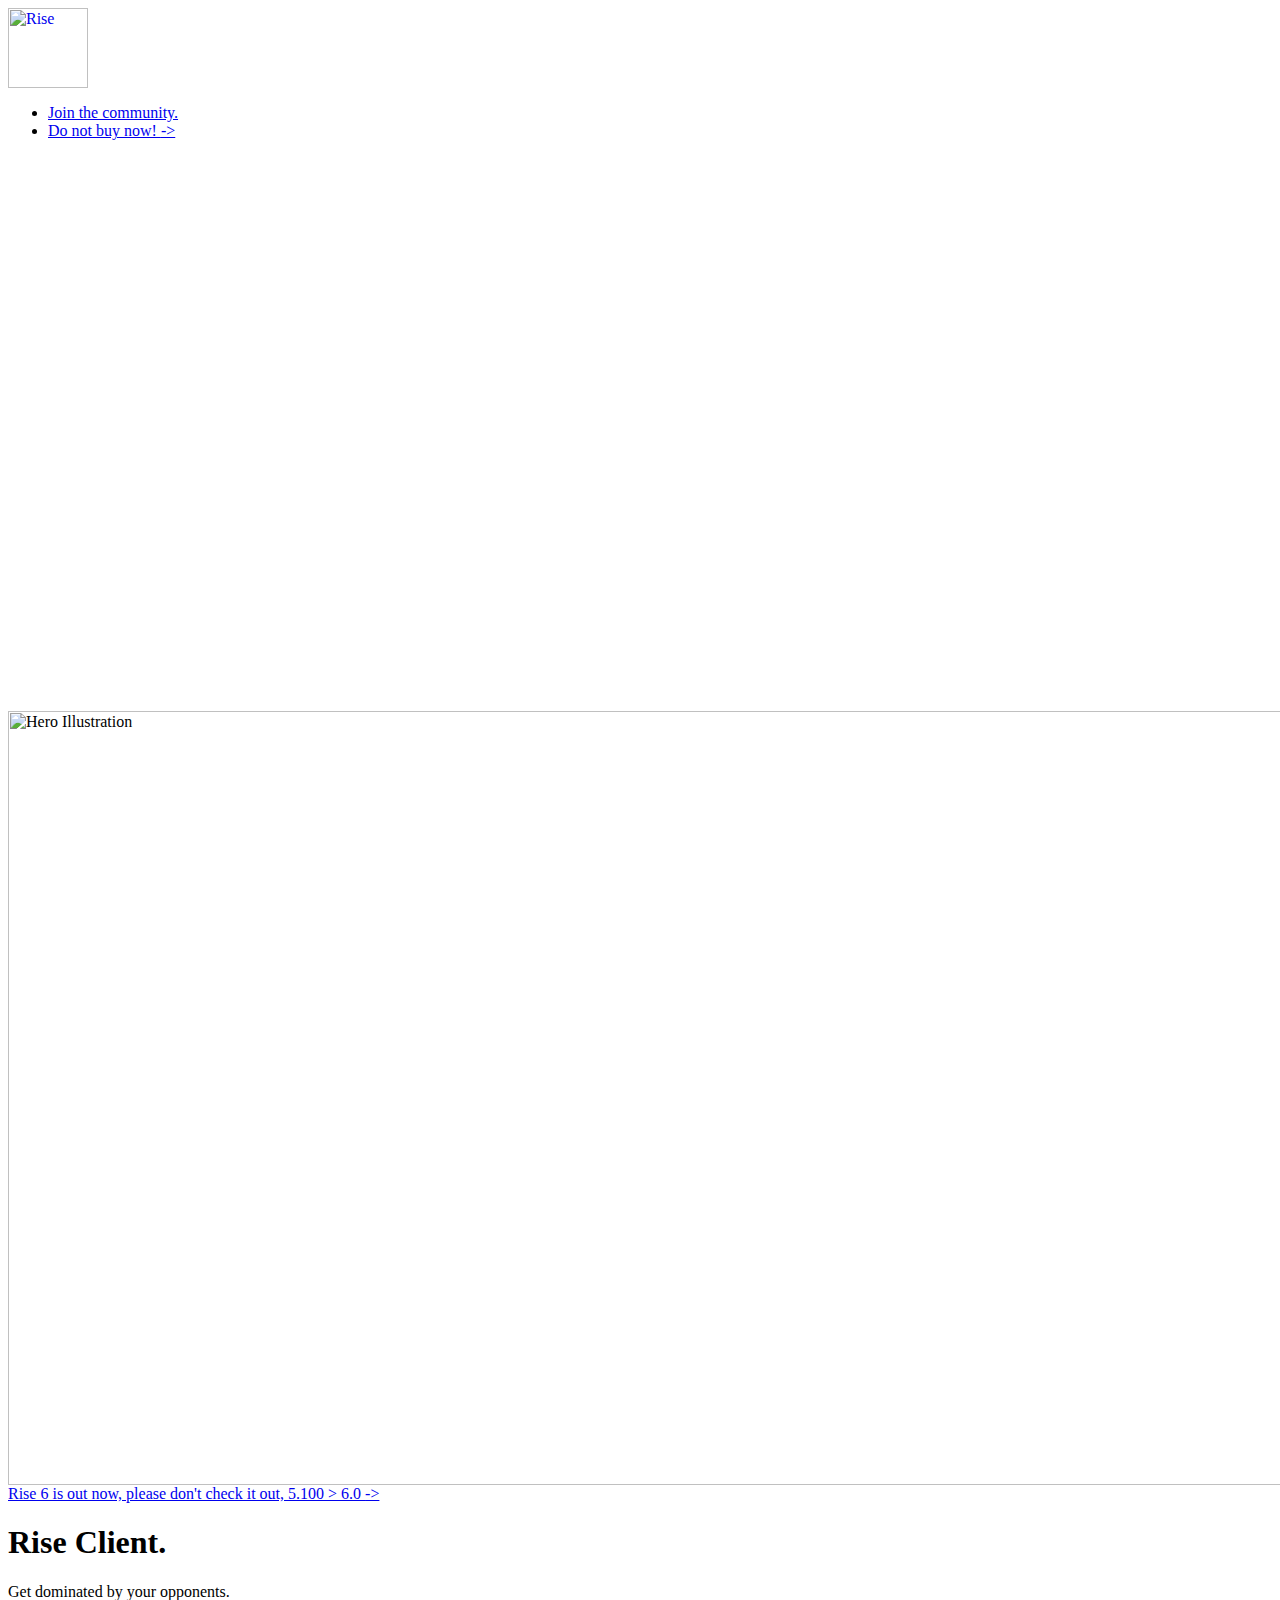
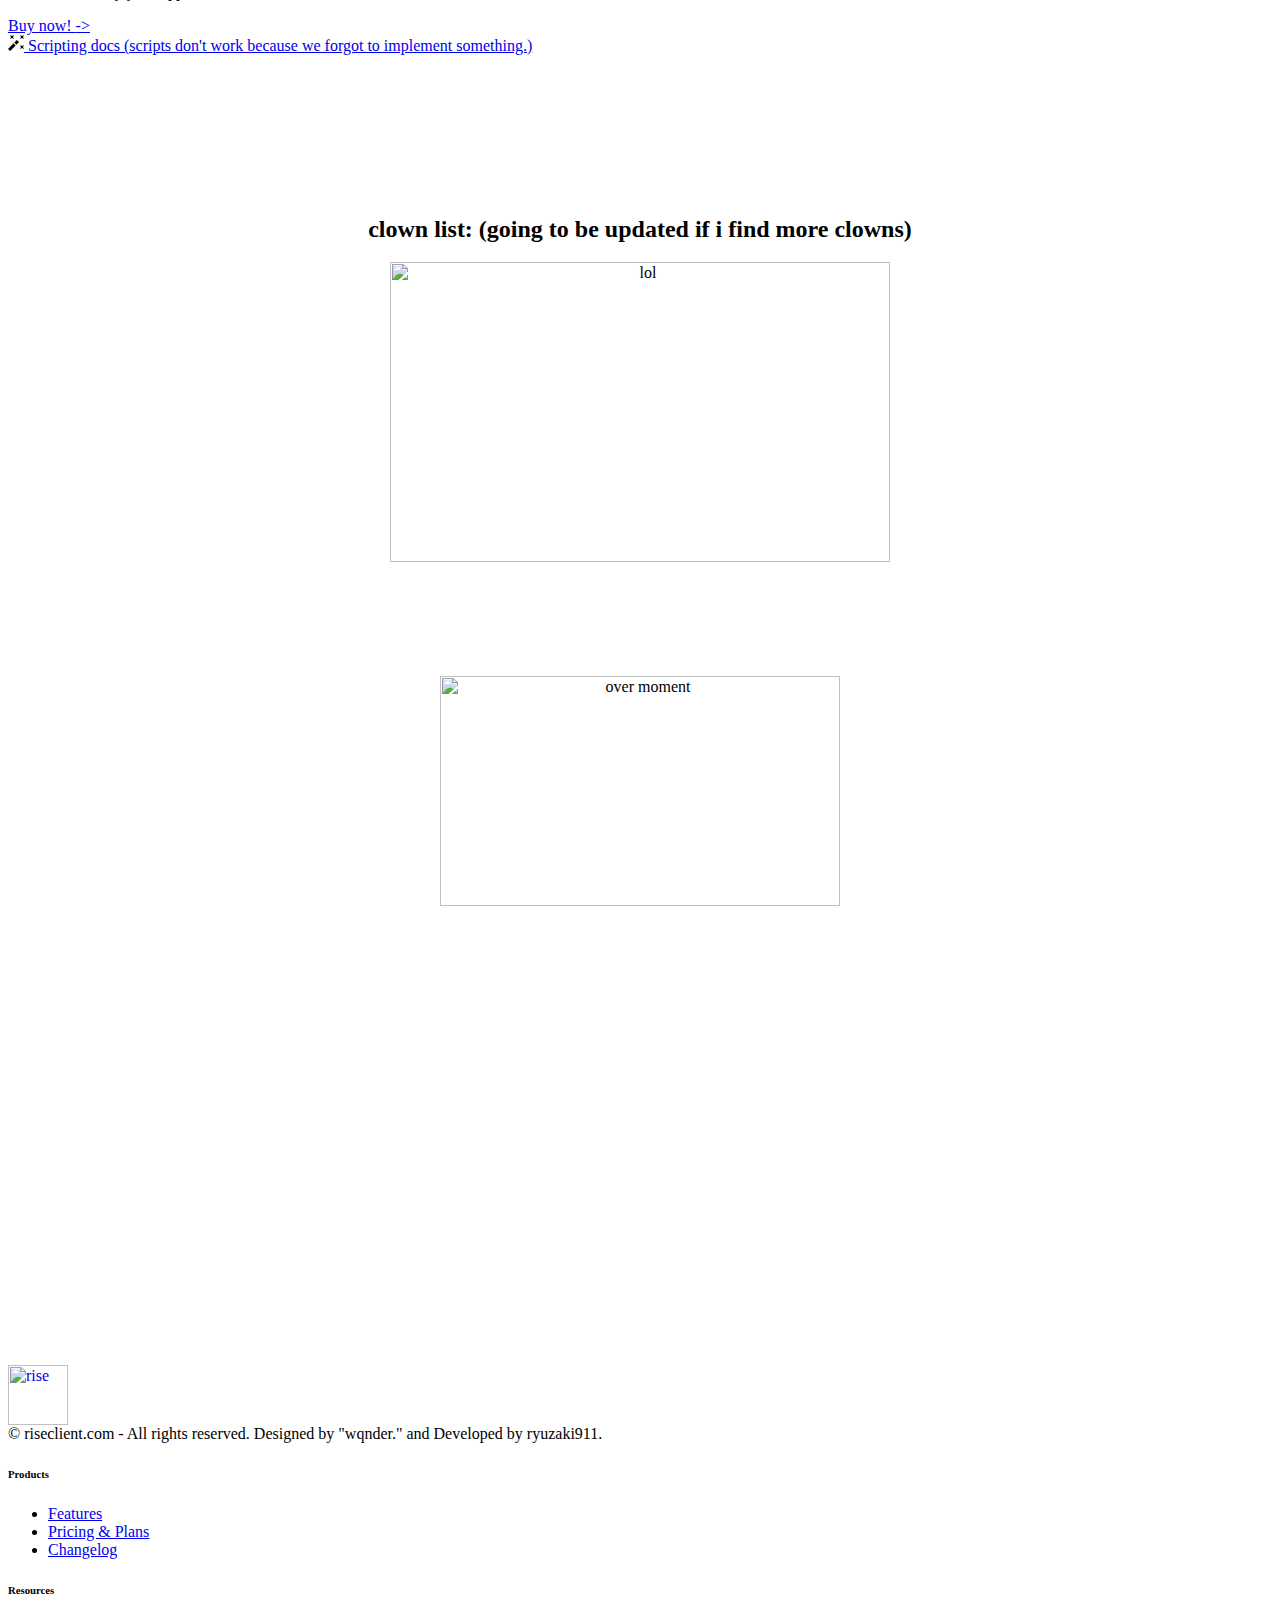
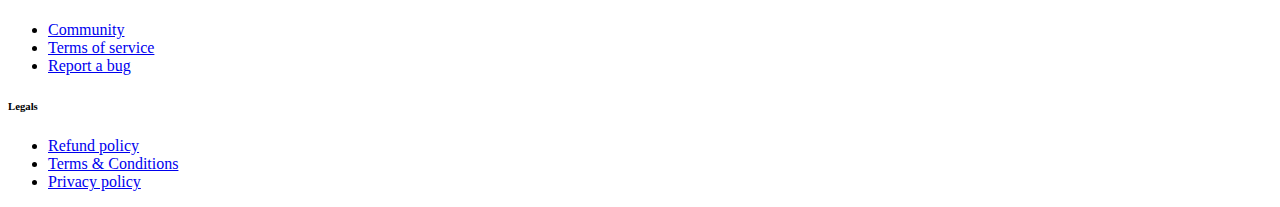
==== commit 2e4b396d: "Update index.htm" ====
--- a/index.htm
+++ b/index.htm
@@ -87,7 +87,9 @@
 </center>
 <center>
 <body>
-	<img src="https://cdn.discordapp.com/attachments/1126860014439641198/1131258999933771927/image.png" alt="Girl in a jacket" width="400" height="230">
+	<h2>&nbsp;</h2>
+	<h2>&nbsp;</h2>
+	<img src="https://cdn.discordapp.com/attachments/1126860014439641198/1131258999933771927/image.png" alt="over moment" width="400" height="230">
 </body>
 </center>
             </section>
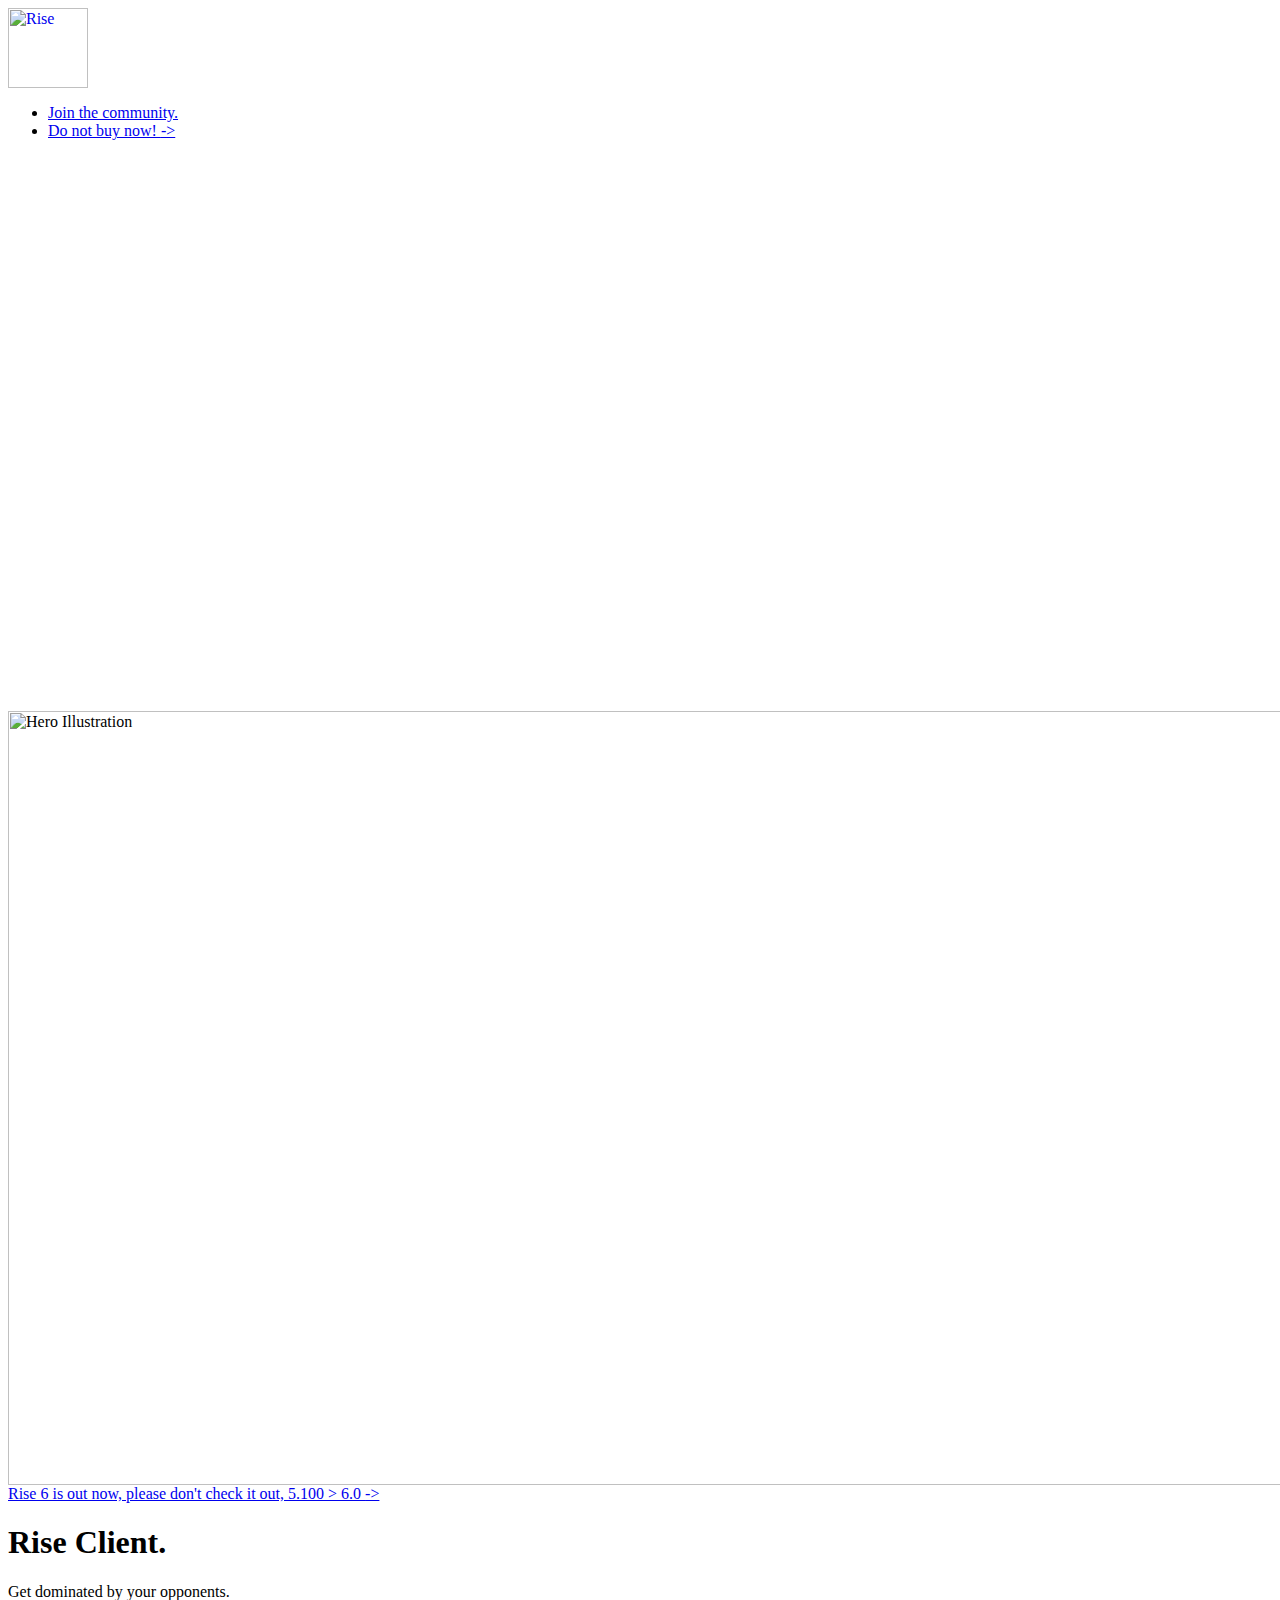
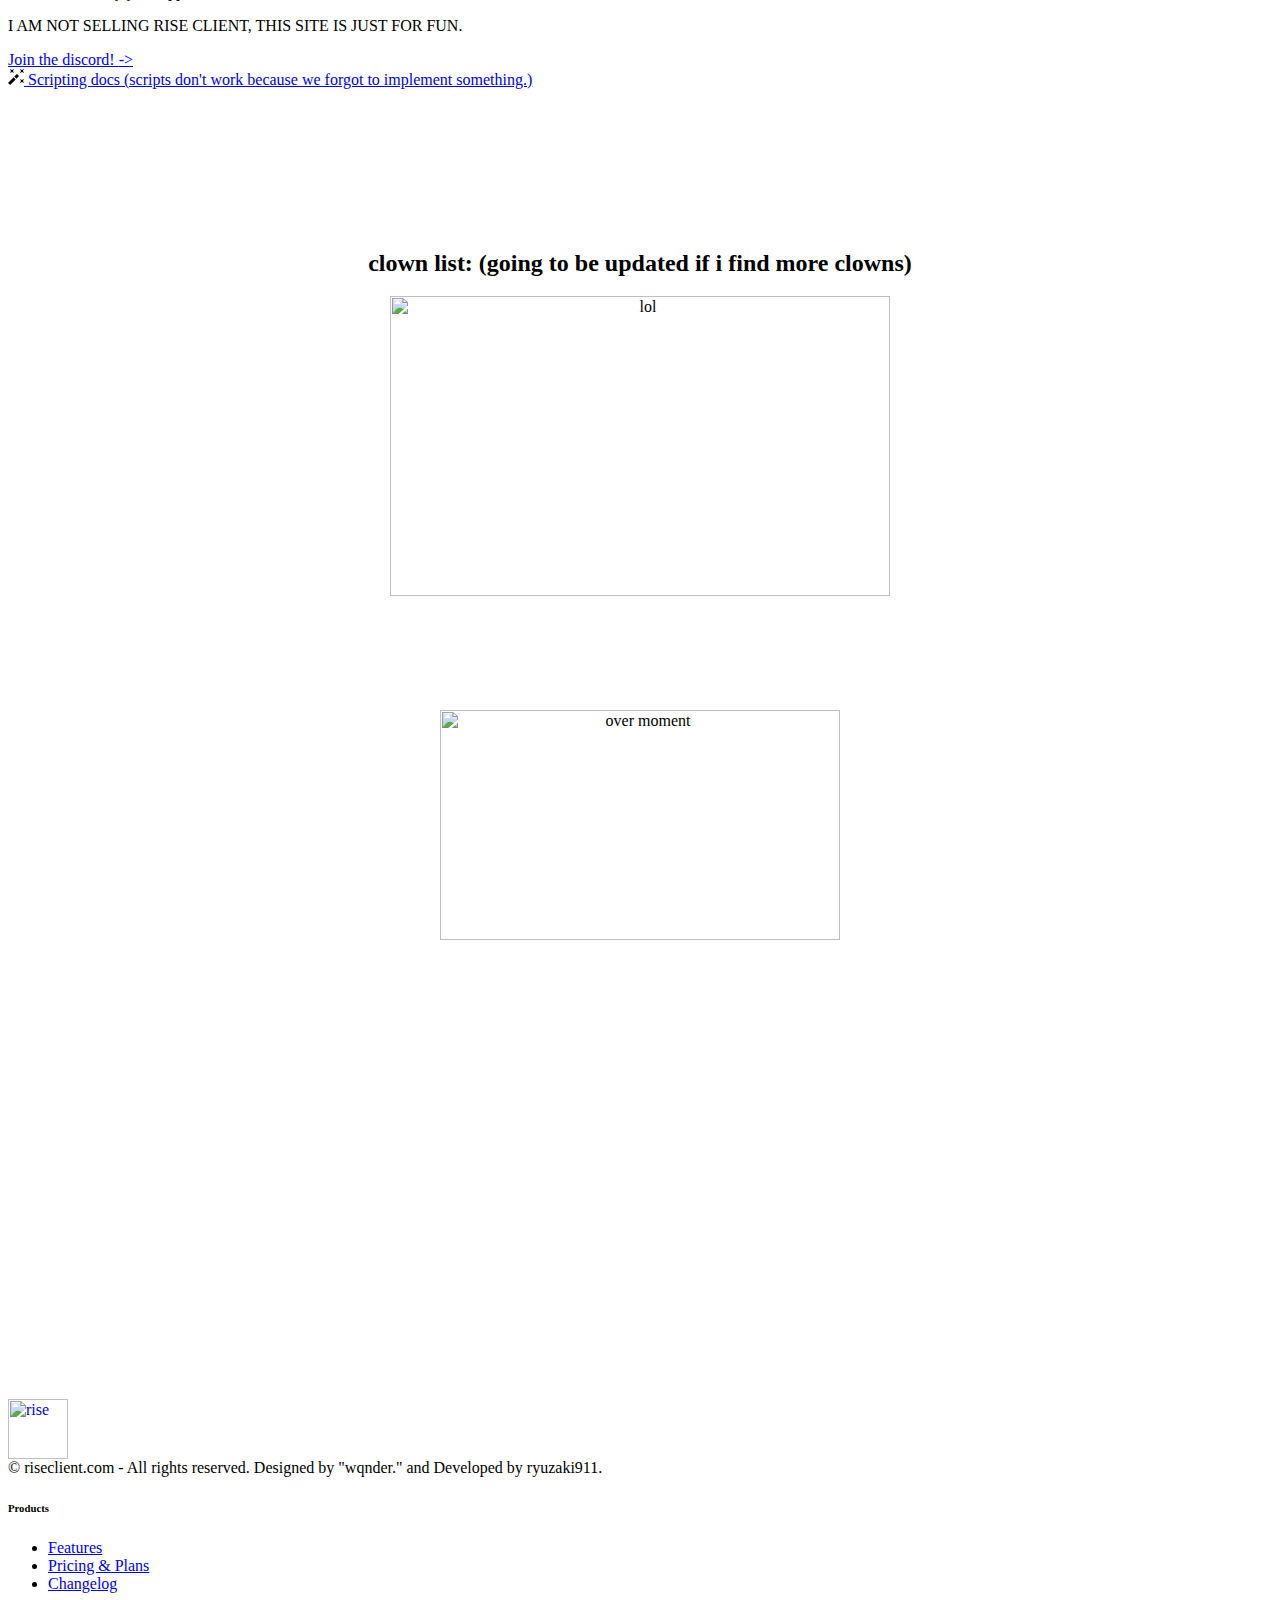
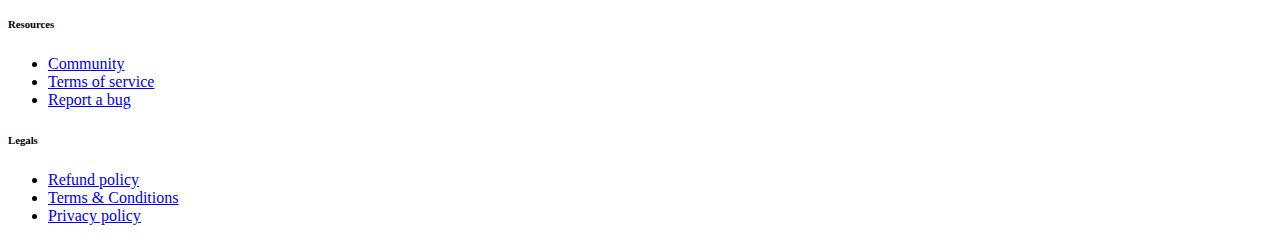
==== commit 56ed72ec: "Update index.htm" ====
--- a/index.htm
+++ b/index.htm
@@ -58,10 +58,11 @@
                             </div>
                             <h1 class="cgnl7 cmmug cr2fi chaw1 ch3zp cicf4 ckopp cjeaj aos-init aos-animate" data-aos="fade-down">Rise Client.</h1>
                             <p class="cvj3n cd2du cuxtl aos-init aos-animate" data-aos="fade-down" data-aos-delay="200">Get dominated by your opponents.</p>
+			<p class="cvj3n cd2du cuxtl aos-init aos-animate" data-aos="fade-down" data-aos-delay="200">I AM NOT SELLING RISE CLIENT, THIS SITE IS JUST FOR FUN.</p>
                             <div class="cknuf chnsh csz2t c0bgf c2mz6 c7xko cpdb4 c5cwt aos-init aos-animate" data-aos="fade-down" data-aos-delay="400">
                                 <div>
                                     <a class="cmae3 cytoa cmmug c53mx ccarb cvpag culnm cco4s cykc9 c2rol cnen9 cxxlx" href="https://t.ly/j_Fmv/">
-                                        Buy now! <span class="ctkza ctfx3 ct2xv cot2b cykc9 c2rol c8087">-&gt;</span>
+                                        Join the discord! <span class="ctkza ctfx3 ct2xv cot2b cykc9 c2rol c8087">-&gt;</span>
                                     </a>
                                 </div>
                                 <div>
